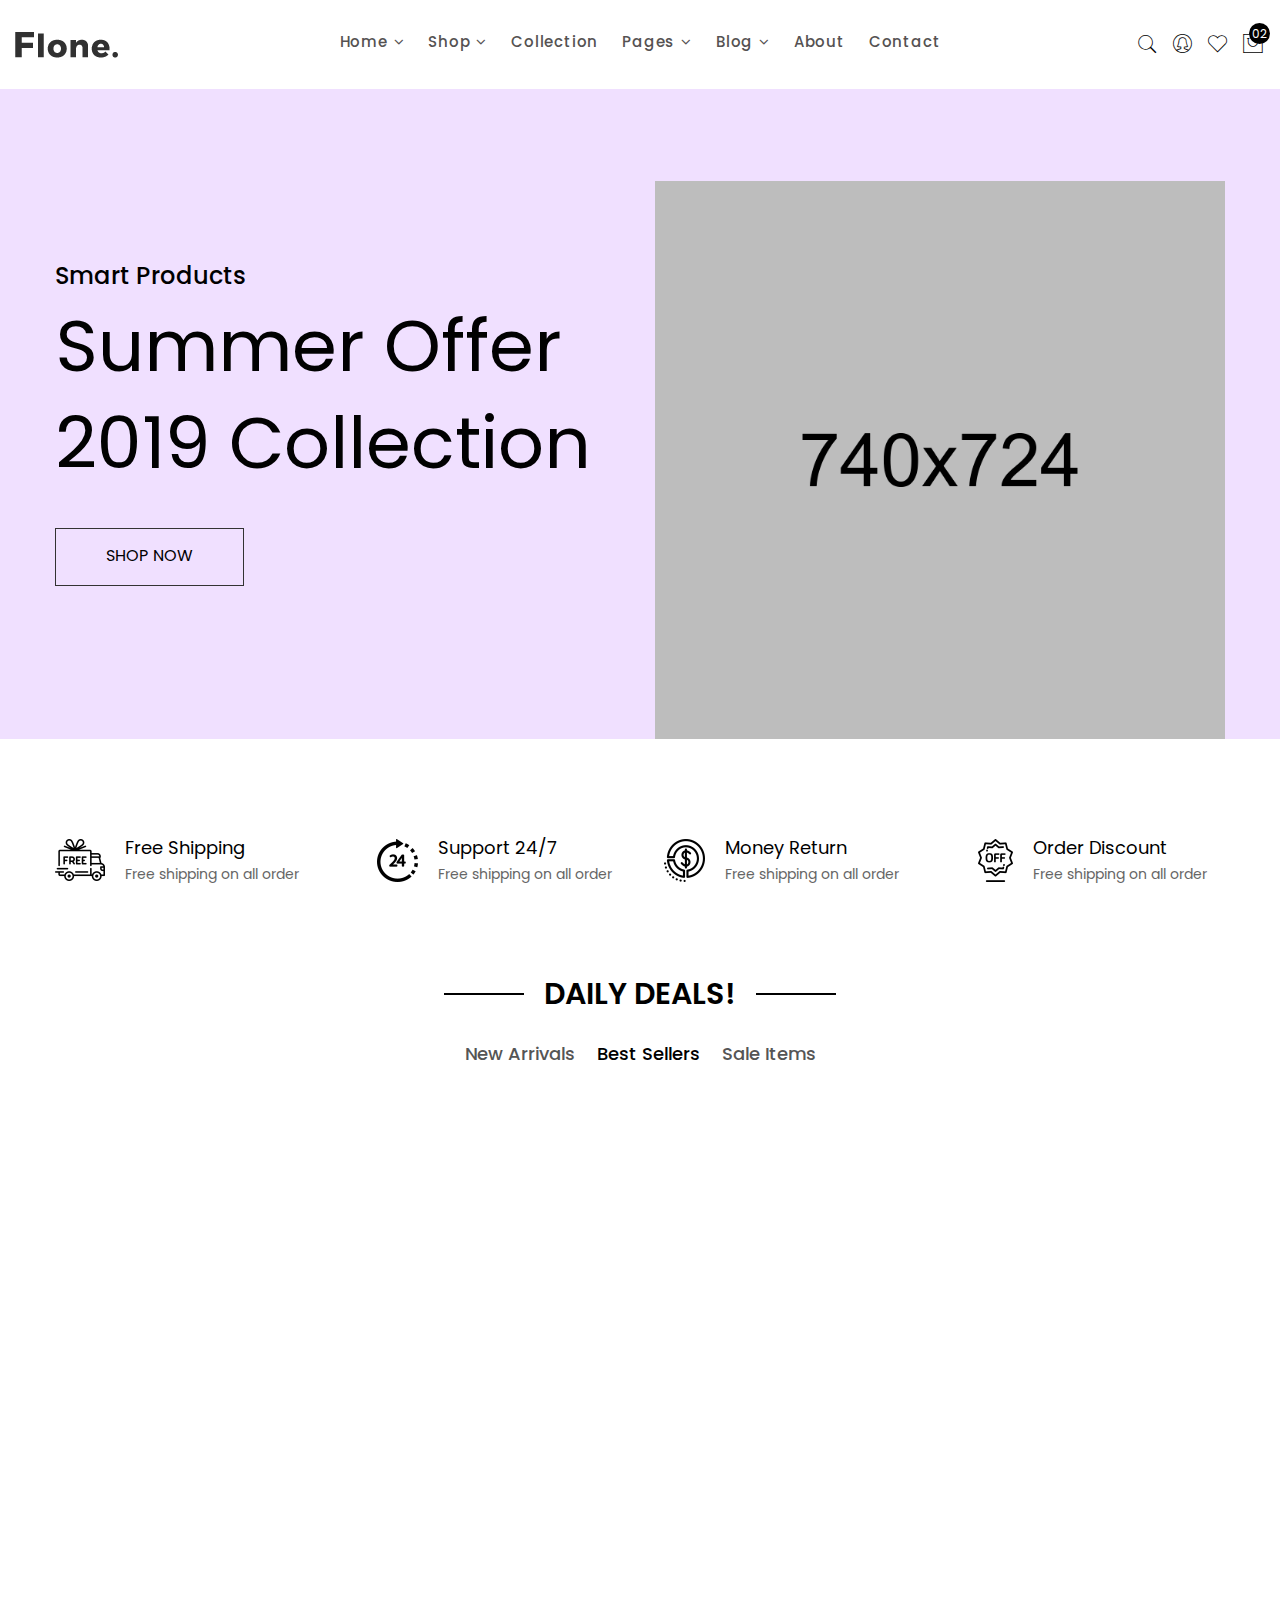
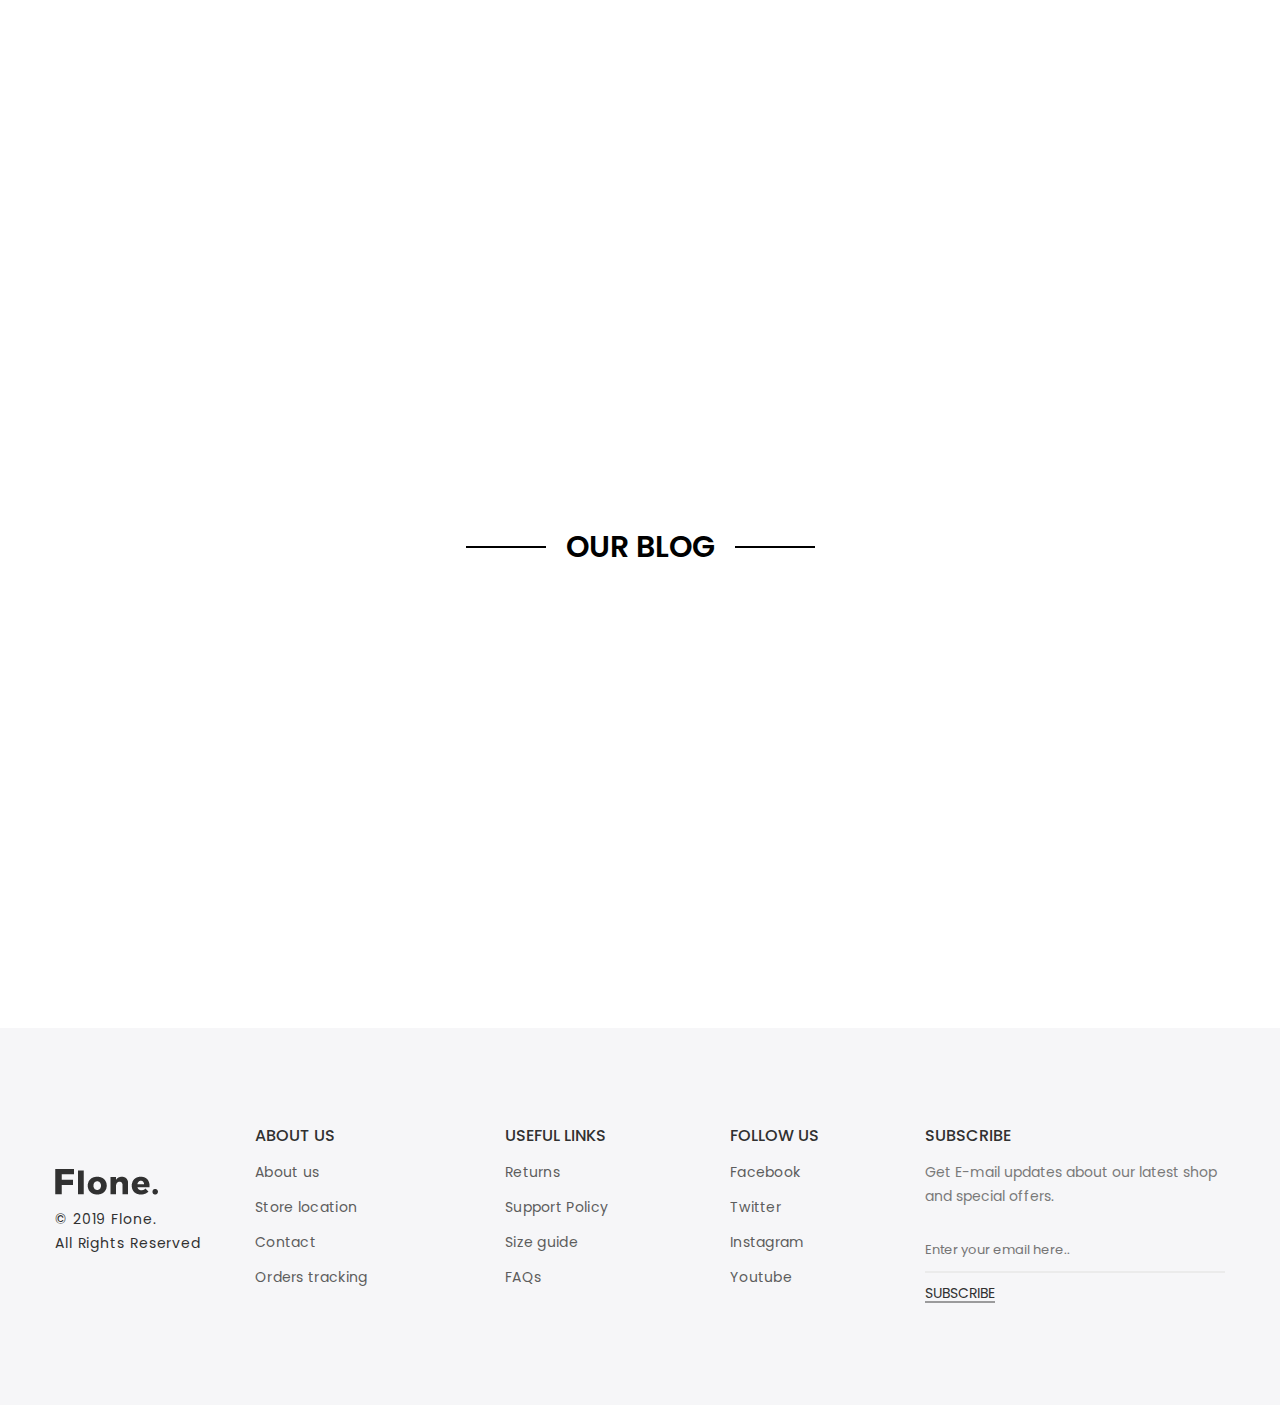
==== Masbaratillas/site/index.html @ 51fe710b "aaaa" ====
<!doctype html>
<html class="no-js" lang="zxx">

<head>
    <meta charset="utf-8">
    <meta http-equiv="x-ua-compatible" content="ie=edge">
    <title>Flone - Minimalist eCommerce Bootstrap 4 Template - SHARED ON THEMELOCK.COM</title>
    <meta name="description" content="">
    <meta name="viewport" content="width=device-width, initial-scale=1">
    <!-- Favicon -->
    <link rel="shortcut icon" type="image/x-icon" href="assets/img/favicon.png">
    
    <!-- CSS
	============================================ -->
   
    <!-- Bootstrap CSS -->
    <link rel="stylesheet" href="assets/css/bootstrap.min.css">
    <!-- Icon Font CSS -->
    <link rel="stylesheet" href="assets/css/icons.min.css">
    <!-- Plugins CSS -->
    <link rel="stylesheet" href="assets/css/plugins.css">
    <!-- Main Style CSS -->
    <link rel="stylesheet" href="assets/css/style.css">
    <!-- Modernizer JS -->
    <script src="assets/js/vendor/modernizr-2.8.3.min.js"></script>
</head>

<body>
<header class="header-area header-padding-1 sticky-bar header-res-padding clearfix">
    <div class="container-fluid">
        <div class="row">
            <div class="col-xl-2 col-lg-2 col-md-6 col-4">
                <div class="logo">
                    <a href="index.html">
                        <img alt="" src="assets/img/logo/logo.png">
                    </a>
                </div>
            </div>
            <div class="col-xl-8 col-lg-8 d-none d-lg-block">
                <div class="main-menu">
                    <nav>
                        <ul>
                            <li><a href="index.html">Home <i class="fa fa-angle-down"></i></a>
                                <ul class="submenu">
                                    <li><a href="index.html">home version 1</a></li>
                                    <li><a href="index-2.html">home version 2</a></li>
                                    <li><a href="index-3.html">home version 3</a></li>
                                    <li><a href="index-4.html">home version 4</a></li>
                                    <li><a href="index-5.html">home version 5</a></li>
                                    <li><a href="index-6.html">home version 6</a></li>
                                    <li><a href="index-7.html">home version 7</a></li>
                                    <li><a href="index-8.html">home version 8</a></li>
                                    <li><a href="index-9.html">home version 9</a></li>
                                    <li><a href="index-10.html">home version 10</a></li>
                                </ul>
                            </li>
                            <li><a href="shop.html"> Shop <i class="fa fa-angle-down"></i> </a>
                                <ul class="mega-menu">
                                    <li>
                                        <ul>
                                            <li class="mega-menu-title"><a href="#">shop layout</a></li>
                                            <li><a href="shop.html">standard style</a></li>
                                            <li><a href="shop-filter.html">Grid filter style</a></li>
                                            <li><a href="shop-grid-2-col.html">Grid 2 column</a></li>
                                            <li><a href="shop-no-sidebar.html">Grid No sidebar</a></li>
                                            <li><a href="shop-grid-fw.html">Grid full wide </a></li>
                                            <li><a href="shop-right-sidebar.html">Grid right sidebar</a></li>
                                            <li><a href="shop-list.html">list 1 column box </a></li>
                                            <li><a href="shop-list-fw.html">list 1 column full wide </a></li>
                                            <li><a href="shop-list-fw-2col.html">list 2 column  full wide</a></li>
                                        </ul>
                                    </li>
                                    <li>
                                        <ul>
                                            <li class="mega-menu-title"><a href="#">product details</a></li>
                                            <li><a href="product-details.html">tab style 1</a></li>
                                            <li><a href="product-details-2.html">tab style 2</a></li>
                                            <li><a href="product-details-3.html">tab style 3</a></li>
                                            <li><a href="product-details-4.html">sticky style</a></li>
                                            <li><a href="product-details-5.html">gallery style </a></li>
                                            <li><a href="product-details-slider-box.html">Slider style</a></li>
                                            <li><a href="product-details-affiliate.html">affiliate style</a></li>
                                            <li><a href="product-details-6.html">fixed image style </a></li>
                                        </ul>
                                    </li>
                                    <li>
                                        <ul>
                                            <li class="mega-menu-img"><a href="shop.html"><img src="assets/img/banner/banner-12.png" alt=""></a></li>
                                        </ul>
                                    </li>
                                </ul>
                            </li>
                            <li><a href="shop.html">Collection</a></li>
                            <li><a href="#"> Pages <i class="fa fa-angle-down"></i></a>
                                <ul class="submenu">
                                    <li><a href="about.html">about us</a></li>
                                    <li><a href="cart-page.html">cart page</a></li>
                                    <li><a href="checkout.html">checkout </a></li>
                                    <li><a href="wishlist.html">wishlist </a></li>
                                    <li><a href="my-account.html">my account</a></li>
                                    <li><a href="login-register.html">login / register </a></li>
                                    <li><a href="contact.html">contact us </a></li>
                                </ul>
                            </li>
                            <li><a href="#">Blog <i class="fa fa-angle-down"></i></a>
                                <ul class="submenu">
                                    <li><a href="blog.html">blog standard</a></li>
                                    <li><a href="blog-no-sidebar.html">blog no sidebar</a></li>
                                    <li><a href="blog-right-sidebar.html">blog right sidebar</a></li>
                                    <li><a href="blog-details.html">blog details 1</a></li>
                                    <li><a href="blog-details-2.html">blog details 2</a></li>
                                    <li><a href="blog-details-3.html">blog details 3</a></li>
                                </ul>
                            </li>
                            <li><a href="about.html"> About </a></li>
                            <li><a href="contact.html"> Contact</a></li>
                        </ul>
                    </nav>
                </div>
            </div>
            <div class="col-xl-2 col-lg-2 col-md-6 col-8">
                   <div class="header-right-wrap">
                    <div class="same-style header-search">
                        <a class="search-active" href="#"><i class="pe-7s-search"></i></a>
                        <div class="search-content">
                            <form action="#">
                                <input type="text" placeholder="Search" />
                                <button class="button-search"><i class="pe-7s-search"></i></button>
                            </form>
                        </div> 
                    </div>
                    <div class="same-style account-satting">
                        <a class="account-satting-active" href="#"><i class="pe-7s-user-female"></i></a>
                        <div class="account-dropdown">
                            <ul>
                                <li><a href="login-register.html">Login</a></li>
                                <li><a href="login-register.html">Register</a></li>
                                <li><a href="wishlist.html">Wishlist  </a></li>
                                <li><a href="my-account.html">my account</a></li>
                            </ul>
                        </div>
                    </div>
                    <div class="same-style header-wishlist">
                        <a href="wishlist.html"><i class="pe-7s-like"></i></a>
                    </div>
                    <div class="same-style cart-wrap">
                        <button class="icon-cart">
                            <i class="pe-7s-shopbag"></i>
                            <span class="count-style">02</span>
                        </button>
                        <div class="shopping-cart-content">
                            <ul>
                                <li class="single-shopping-cart">
                                    <div class="shopping-cart-img">
                                        <a href="#"><img alt="" src="assets/img/cart/cart-1.png"></a>
                                    </div>
                                    <div class="shopping-cart-title">
                                        <h4><a href="#">T- Shart & Jeans </a></h4>
                                        <h6>Qty: 02</h6>
                                        <span>$260.00</span>
                                    </div>
                                    <div class="shopping-cart-delete">
                                        <a href="#"><i class="fa fa-times-circle"></i></a>
                                    </div>
                                </li>
                                <li class="single-shopping-cart">
                                    <div class="shopping-cart-img">
                                        <a href="#"><img alt="" src="assets/img/cart/cart-2.png"></a>
                                    </div>
                                    <div class="shopping-cart-title">
                                        <h4><a href="#">T- Shart & Jeans </a></h4>
                                        <h6>Qty: 02</h6>
                                        <span>$260.00</span>
                                    </div>
                                    <div class="shopping-cart-delete">
                                        <a href="#"><i class="fa fa-times-circle"></i></a>
                                    </div>
                                </li>
                            </ul>
                            <div class="shopping-cart-total">
                                <h4>Shipping : <span>$20.00</span></h4>
                                <h4>Total : <span class="shop-total">$260.00</span></h4>
                            </div>
                            <div class="shopping-cart-btn btn-hover text-center">
                                <a class="default-btn" href="cart-page.html">view cart</a>
                                <a class="default-btn" href="checkout.html">checkout</a>
                            </div>
                        </div>
                    </div>
                </div>
            </div>
        </div>
        <div class="mobile-menu-area">
            <div class="mobile-menu">
                <nav id="mobile-menu-active">
                    <ul class="menu-overflow">
                        <li><a href="index.html">HOME</a>
                            <ul>
                                <li><a href="index.html">home version 1</a></li>
                                <li><a href="index-2.html">home version 2</a></li>
                                <li><a href="index-3.html">home version 3</a></li>
                                <li><a href="index-4.html">home version 4</a></li>
                                <li><a href="index-5.html">home version 5</a></li>
                                <li><a href="index-6.html">home version 6</a></li>
                                <li><a href="index-7.html">home version 7</a></li>
                                <li><a href="index-8.html">home version 8</a></li>
                                <li><a href="index-9.html">home version 9</a></li>
                                <li><a href="index-10.html">home version 10</a></li>
                            </ul>
                        </li>
                        <li><a href="shop.html">Shop</a>
                            <ul>
                                <li><a href="#">shop layout</a>
                                    <ul>
                                        <li><a href="shop.html">standard style</a></li>
                                        <li><a href="shop-filter.html">Grid filter style</a></li>
                                        <li><a href="shop-grid-2-col.html">Grid 2 column</a></li>
                                        <li><a href="shop-no-sidebar.html">Grid No sidebar</a></li>
                                        <li><a href="shop-grid-fw.html">Grid full wide </a></li>
                                        <li><a href="shop-right-sidebar.html">Grid right sidebar</a></li>
                                        <li><a href="shop-list.html">list 1 column box </a></li>
                                        <li><a href="shop-list-fw.html">list 1 column full wide </a></li>
                                        <li><a href="shop-list-fw-2col.html">list 2 column  full wide</a></li>
                                    </ul>
                                </li>
                                <li><a href="#">product details</a>
                                    <ul>
                                        <li><a href="product-details.html">tab style 1</a></li>
                                        <li><a href="product-details-2.html">tab style 2</a></li>
                                        <li><a href="product-details-3.html">tab style 3</a></li>
                                        <li><a href="product-details-4.html">sticky style</a></li>
                                        <li><a href="product-details-5.html">gallery style </a></li>
                                        <li><a href="product-details-slider-box.html">Slider style</a></li>
                                        <li><a href="product-details-affiliate.html">affiliate style</a></li>
                                        <li><a href="product-details-6.html">fixed image style </a></li>
                                    </ul>
                                </li>
                            </ul>
                        </li>
                        <li><a href="shop.html">Collection</a></li>
                        <li><a href="#">Pages</a>
                            <ul>
                                <li><a href="about.html">about us</a></li>
                                <li><a href="cart-page.html">cart page</a></li>
                                <li><a href="checkout.html">checkout </a></li>
                                <li><a href="wishlist.html">wishlist </a></li>
                                <li><a href="my-account.html">my account</a></li>
                                <li><a href="login-register.html">login / register </a></li>
                                <li><a href="contact.html">contact us </a></li>
                            </ul>
                        </li>
                        <li><a href="blog.html">Blog</a>
                            <ul>
                                <li><a href="blog.html">blog standard</a></li>
                                <li><a href="blog-no-sidebar.html">blog no sidebar</a></li>
                                <li><a href="blog-right-sidebar.html">blog right sidebar</a></li>
                                <li><a href="blog-details.html">blog details 1</a></li>
                                <li><a href="blog-details-2.html">blog details 2</a></li>
                                <li><a href="blog-details-3.html">blog details 3</a></li>
                            </ul>
                        </li>
                        <li><a href="about.html">About us</a></li>
                        <li><a href="contact.html">Contact</a></li>
                    </ul>
                </nav>
            </div>
        </div>
    </div>
</header>
<div class="slider-area">
    <div class="slider-active owl-carousel nav-style-1">
        <div class="single-slider slider-height-1 bg-purple">
            <div class="container">
                <div class="row">
                    <div class="col-xl-6 col-lg-6 col-md-6 col-12 col-sm-6">
                        <div class="slider-content slider-animated-1">
                            <h3 class="animated">Smart Products</h3>
                            <h1 class="animated">Summer Offer <br>2019 Collection</h1>
                            <div class="slider-btn btn-hover">
                                <a class="animated" href="shop.html">SHOP NOW</a>
                            </div>
                        </div>
                    </div>
                    <div class="col-xl-6 col-lg-6 col-md-6 col-12 col-sm-6">
                        <div class="slider-single-img slider-animated-1">
                            <img class="animated" src="assets/img/slider/single-slide-1.png" alt="">
                        </div>
                    </div>
                </div>
            </div>
        </div>
        <div class="single-slider slider-height-1 bg-purple">
            <div class="container">
                <div class="row">
                    <div class="col-xl-6 col-lg-6 col-md-6 col-12 col-sm-6">
                        <div class="slider-content slider-animated-1">
                            <h3 class="animated">Smart Products</h3>
                            <h1 class="animated">Summer Offer <br>2019 Collection</h1>
                            <div class="slider-btn btn-hover">
                                <a class="animated" href="shop.html">SHOP NOW</a>
                            </div>
                        </div>
                    </div>
                    <div class="col-xl-6 col-lg-6 col-md-6 col-12 col-sm-6">
                        <div class="slider-single-img slider-animated-1">
                            <img class="animated" src="assets/img/slider/single-slide-1.png" alt="">
                        </div>
                    </div>
                </div>
            </div>
        </div>
    </div>
</div>
<div class="suppoer-area pt-100 pb-60">
    <div class="container">
        <div class="row">
            <div class="col-lg-3 col-md-6 col-sm-6">
                <div class="support-wrap mb-30 support-1">
                    <div class="support-icon">
                        <img class="animated" src="assets/img/icon-img/support-1.png" alt="">
                    </div>
                    <div class="support-content">
                        <h5>Free Shipping</h5>
                        <p>Free shipping on all order</p>
                    </div>
                </div>
            </div>
            <div class="col-lg-3 col-md-6 col-sm-6">
                <div class="support-wrap mb-30 support-2">
                    <div class="support-icon">
                        <img class="animated" src="assets/img/icon-img/support-2.png" alt="">
                    </div>
                    <div class="support-content">
                        <h5>Support 24/7</h5>
                        <p>Free shipping on all order</p>
                    </div>
                </div>
            </div>
            <div class="col-lg-3 col-md-6 col-sm-6">
                <div class="support-wrap mb-30 support-3">
                    <div class="support-icon">
                        <img class="animated" src="assets/img/icon-img/support-3.png" alt="">
                    </div>
                    <div class="support-content">
                        <h5>Money Return</h5>
                        <p>Free shipping on all order</p>
                    </div>
                </div>
            </div>
            <div class="col-lg-3 col-md-6 col-sm-6">
                <div class="support-wrap mb-30 support-4">
                    <div class="support-icon">
                        <img class="animated" src="assets/img/icon-img/support-4.png" alt="">
                    </div>
                    <div class="support-content">
                        <h5>Order Discount</h5>
                        <p>Free shipping on all order</p>
                    </div>
                </div>
            </div>
        </div>
    </div>
</div>
<div class="product-area pb-60">
    <div class="container">
        <div class="section-title text-center">
            <h2>DAILY DEALS!</h2>
        </div>
        <div class="product-tab-list nav pt-30 pb-55 text-center">
            <a href="#product-1" data-toggle="tab" >
                <h4>New Arrivals  </h4>
            </a>
            <a class="active" href="#product-2" data-toggle="tab">
                <h4>Best Sellers </h4>
            </a>
            <a href="#product-3" data-toggle="tab">
                <h4>Sale Items</h4>
            </a>
        </div>
        <div class="tab-content jump">
            <div class="tab-pane" id="product-1">
                <div class="row">
                    <div class="col-xl-3 col-md-6 col-lg-4 col-sm-6">
                        <div class="product-wrap mb-25 scroll-zoom">
                            <div class="product-img">
                                <a href="product-details.html">
                                    <img class="default-img" src="assets/img/product/pro-8.jpg" alt="">
                                    <img class="hover-img" src="assets/img/product/pro-6.jpg" alt="">
                                </a>
                                <span class="pink">-10%</span>
                                <div class="product-action">
                                    <div class="pro-same-action pro-wishlist">
                                        <a title="Wishlist" href="wishlist.html"><i class="pe-7s-like"></i></a>
                                    </div>
                                    <div class="pro-same-action pro-cart">
                                        <a title="Add To Cart" href="#"><i class="pe-7s-cart"></i> Add to cart</a>
                                    </div>
                                    <div class="pro-same-action pro-quickview">
                                        <a title="Quick View" href="#" data-toggle="modal" data-target="#exampleModal"><i class="pe-7s-look"></i></a>
                                    </div>
                                </div>
                            </div>
                            <div class="product-content text-center">
                                <h3><a href="product-details.html">T- Shirt And Jeans</a></h3>
                                <div class="product-rating">
                                    <i class="fa fa-star-o yellow"></i>
                                    <i class="fa fa-star-o yellow"></i>
                                    <i class="fa fa-star-o yellow"></i>
                                    <i class="fa fa-star-o"></i>
                                    <i class="fa fa-star-o"></i>
                                </div>
                                <div class="product-price">
                                    <span>$ 60.00</span>
                                    <span class="old">$ 60.00</span>
                                </div>
                            </div>
                        </div>
                    </div>
                    <div class="col-xl-3 col-md-6 col-lg-4 col-sm-6">
                        <div class="product-wrap mb-25 scroll-zoom">
                            <div class="product-img">
                                <a href="product-details.html">
                                    <img class="default-img" src="assets/img/product/pro-7.jpg" alt="">
                                    <img class="hover-img" src="assets/img/product/pro-4-1.jpg" alt="">
                                </a>
                                <span class="purple">New</span>
                                <div class="product-action">
                                    <div class="pro-same-action pro-wishlist">
                                        <a title="Wishlist" href="wishlist.html"><i class="pe-7s-like"></i></a>
                                    </div>
                                    <div class="pro-same-action pro-cart">
                                        <a title="Add To Cart" href="#"><i class="pe-7s-cart"></i> Add to cart</a>
                                    </div>
                                    <div class="pro-same-action pro-quickview">
                                        <a title="Quick View" href="#" data-toggle="modal" data-target="#exampleModal"><i class="pe-7s-look"></i></a>
                                    </div>
                                </div>
                            </div>
                            <div class="product-content text-center">
                                <h3><a href="product-details.html">T- Shirt And Jeans</a></h3>
                                <div class="product-rating">
                                    <i class="fa fa-star-o yellow"></i>
                                    <i class="fa fa-star-o yellow"></i>
                                    <i class="fa fa-star-o yellow"></i>
                                    <i class="fa fa-star-o"></i>
                                    <i class="fa fa-star-o"></i>
                                </div>
                                <div class="product-price">
                                    <span>$ 60.00</span>
                                </div>
                            </div>
                        </div>
                    </div>
                    <div class="col-xl-3 col-md-6 col-lg-4 col-sm-6">
                        <div class="product-wrap mb-25 scroll-zoom">
                            <div class="product-img">
                                <a href="product-details.html">
                                    <img class="default-img" src="assets/img/product/pro-6.jpg" alt="">
                                    <img class="hover-img" src="assets/img/product/pro-6-1.jpg" alt="">
                                </a>
                                <span class="pink">-10%</span>
                                <div class="product-action">
                                    <div class="pro-same-action pro-wishlist">
                                        <a title="Wishlist" href="wishlist.html"><i class="pe-7s-like"></i></a>
                                    </div>
                                    <div class="pro-same-action pro-cart">
                                        <a title="Add To Cart" href="#"><i class="pe-7s-cart"></i> Add to cart</a>
                                    </div>
                                    <div class="pro-same-action pro-quickview">
                                        <a title="Quick View" href="#" data-toggle="modal" data-target="#exampleModal"><i class="pe-7s-look"></i></a>
                                    </div>
                                </div>
                            </div>
                            <div class="product-content text-center">
                                <h3><a href="product-details.html">T- Shirt And Jeans</a></h3>
                                <div class="product-rating">
                                    <i class="fa fa-star-o yellow"></i>
                                    <i class="fa fa-star-o yellow"></i>
                                    <i class="fa fa-star-o yellow"></i>
                                    <i class="fa fa-star-o"></i>
                                    <i class="fa fa-star-o"></i>
                                </div>
                                <div class="product-price">
                                    <span>$ 60.00</span>
                                    <span class="old">$ 60.00</span>
                                </div>
                            </div>
                        </div>
                    </div>
                    <div class="col-xl-3 col-md-6 col-lg-4 col-sm-6">
                        <div class="product-wrap mb-25 scroll-zoom">
                            <div class="product-img">
                                <a href="product-details.html">
                                    <img class="default-img" src="assets/img/product/pro-5.jpg" alt="">
                                    <img class="hover-img" src="assets/img/product/pro-5-1.jpg" alt="">
                                </a>
                                <span class="purple">New</span>
                                <div class="product-action">
                                    <div class="pro-same-action pro-wishlist">
                                        <a title="Wishlist" href="wishlist.html"><i class="pe-7s-like"></i></a>
                                    </div>
                                    <div class="pro-same-action pro-cart">
                                        <a title="Add To Cart" href="#"><i class="pe-7s-cart"></i> Add to cart</a>
                                    </div>
                                    <div class="pro-same-action pro-quickview">
                                        <a title="Quick View" href="#" data-toggle="modal" data-target="#exampleModal"><i class="pe-7s-look"></i></a>
                                    </div>
                                </div>
                            </div>
                            <div class="product-content text-center">
                                <h3><a href="product-details.html">T- Shirt And Jeans</a></h3>
                                <div class="product-rating">
                                    <i class="fa fa-star-o yellow"></i>
                                    <i class="fa fa-star-o yellow"></i>
                                    <i class="fa fa-star-o yellow"></i>
                                    <i class="fa fa-star-o"></i>
                                    <i class="fa fa-star-o"></i>
                                </div>
                                <div class="product-price">
                                    <span>$ 60.00</span>
                                </div>
                            </div>
                        </div>
                    </div>
                    <div class="col-xl-3 col-md-6 col-lg-4 col-sm-6">
                        <div class="product-wrap mb-25 scroll-zoom">
                            <div class="product-img">
                                <a href="product-details.html">
                                    <img class="default-img" src="assets/img/product/pro-4.jpg" alt="">
                                    <img class="hover-img" src="assets/img/product/pro-4-1.jpg" alt="">
                                </a>
                                <span class="pink">-10%</span>
                                <div class="product-action">
                                    <div class="pro-same-action pro-wishlist">
                                        <a title="Wishlist" href="wishlist.html"><i class="pe-7s-like"></i></a>
                                    </div>
                                    <div class="pro-same-action pro-cart">
                                        <a title="Add To Cart" href="#"><i class="pe-7s-cart"></i> Add to cart</a>
                                    </div>
                                    <div class="pro-same-action pro-quickview">
                                        <a title="Quick View" href="#" data-toggle="modal" data-target="#exampleModal"><i class="pe-7s-look"></i></a>
                                    </div>
                                </div>
                            </div>
                            <div class="product-content text-center">
                                <h3><a href="product-details.html">T- Shirt And Jeans</a></h3>
                                <div class="product-rating">
                                    <i class="fa fa-star-o yellow"></i>
                                    <i class="fa fa-star-o yellow"></i>
                                    <i class="fa fa-star-o yellow"></i>
                                    <i class="fa fa-star-o"></i>
                                    <i class="fa fa-star-o"></i>
                                </div>
                                <div class="product-price">
                                    <span>$ 60.00</span>
                                    <span class="old">$ 60.00</span>
                                </div>
                            </div>
                        </div>
                    </div>
                    <div class="col-xl-3 col-md-6 col-lg-4 col-sm-6">
                        <div class="product-wrap mb-25 scroll-zoom">
                            <div class="product-img">
                                <a href="product-details.html">
                                    <img class="default-img" src="assets/img/product/pro-3.jpg" alt="">
                                    <img class="hover-img" src="assets/img/product/pro-3-1.jpg" alt="">
                                </a>
                                <span class="purple">New</span>
                                <div class="product-action">
                                    <div class="pro-same-action pro-wishlist">
                                        <a title="Wishlist" href="wishlist.html"><i class="pe-7s-like"></i></a>
                                    </div>
                                    <div class="pro-same-action pro-cart">
                                        <a title="Add To Cart" href="#"><i class="pe-7s-cart"></i> Add to cart</a>
                                    </div>
                                    <div class="pro-same-action pro-quickview">
                                        <a title="Quick View" href="#" data-toggle="modal" data-target="#exampleModal"><i class="pe-7s-look"></i></a>
                                    </div>
                                </div>
                            </div>
                            <div class="product-content text-center">
                                <h3><a href="product-details.html">T- Shirt And Jeans</a></h3>
                                <div class="product-rating">
                                    <i class="fa fa-star-o yellow"></i>
                                    <i class="fa fa-star-o yellow"></i>
                                    <i class="fa fa-star-o yellow"></i>
                                    <i class="fa fa-star-o"></i>
                                    <i class="fa fa-star-o"></i>
                                </div>
                                <div class="product-price">
                                    <span>$ 60.00</span>
                                </div>
                            </div>
                        </div>
                    </div>
                    <div class="col-xl-3 col-md-6 col-lg-4 col-sm-6">
                        <div class="product-wrap mb-25 scroll-zoom">
                            <div class="product-img">
                                <a href="product-details.html">
                                    <img class="default-img" src="assets/img/product/pro-2.jpg" alt="">
                                    <img class="hover-img" src="assets/img/product/pro-2-1.jpg" alt="">
                                </a>
                                <span class="pink">-10%</span>
                                <div class="product-action">
                                    <div class="pro-same-action pro-wishlist">
                                        <a title="Wishlist" href="wishlist.html"><i class="pe-7s-like"></i></a>
                                    </div>
                                    <div class="pro-same-action pro-cart">
                                        <a title="Add To Cart" href="#"><i class="pe-7s-cart"></i> Add to cart</a>
                                    </div>
                                    <div class="pro-same-action pro-quickview">
                                        <a title="Quick View" href="#" data-toggle="modal" data-target="#exampleModal"><i class="pe-7s-look"></i></a>
                                    </div>
                                </div>
                            </div>
                            <div class="product-content text-center">
                                <h3><a href="product-details.html">T- Shirt And Jeans</a></h3>
                                <div class="product-rating">
                                    <i class="fa fa-star-o yellow"></i>
                                    <i class="fa fa-star-o yellow"></i>
                                    <i class="fa fa-star-o yellow"></i>
                                    <i class="fa fa-star-o"></i>
                                    <i class="fa fa-star-o"></i>
                                </div>
                                <div class="product-price">
                                    <span>$ 60.00</span>
                                    <span class="old">$ 60.00</span>
                                </div>
                            </div>
                        </div>
                    </div>
                    <div class="col-xl-3 col-md-6 col-lg-4 col-sm-6">
                        <div class="product-wrap mb-25 scroll-zoom">
                            <div class="product-img">
                                <a href="product-details.html">
                                    <img class="default-img" src="assets/img/product/pro-1.jpg" alt="">
                                    <img class="hover-img" src="assets/img/product/pro-1-1.jpg" alt="">
                                </a>
                                <span class="purple">New</span>
                                <div class="product-action">
                                    <div class="pro-same-action pro-wishlist">
                                        <a title="Wishlist" href="wishlist.html"><i class="pe-7s-like"></i></a>
                                    </div>
                                    <div class="pro-same-action pro-cart">
                                        <a title="Add To Cart" href="#"><i class="pe-7s-cart"></i> Add to cart</a>
                                    </div>
                                    <div class="pro-same-action pro-quickview">
                                        <a title="Quick View" href="#" data-toggle="modal" data-target="#exampleModal"><i class="pe-7s-look"></i></a>
                                    </div>
                                </div>
                            </div>
                            <div class="product-content text-center">
                                <h3><a href="product-details.html">T- Shirt And Jeans</a></h3>
                                <div class="product-rating">
                                    <i class="fa fa-star-o yellow"></i>
                                    <i class="fa fa-star-o yellow"></i>
                                    <i class="fa fa-star-o yellow"></i>
                                    <i class="fa fa-star-o"></i>
                                    <i class="fa fa-star-o"></i>
                                </div>
                                <div class="product-price">
                                    <span>$ 60.00</span>
                                </div>
                            </div>
                        </div>
                    </div>
                </div>
            </div>
            <div class="tab-pane active" id="product-2">
                <div class="row">
                    <div class="col-xl-3 col-md-6 col-lg-4 col-sm-6">
                        <div class="product-wrap mb-25 scroll-zoom">
                            <div class="product-img">
                                <a href="product-details.html">
                                    <img class="default-img" src="assets/img/product/pro-1.jpg" alt="">
                                    <img class="hover-img" src="assets/img/product/pro-1-1.jpg" alt="">
                                </a>
                                <span class="pink">-10%</span>
                                <div class="product-action">
                                    <div class="pro-same-action pro-wishlist">
                                        <a title="Wishlist" href="wishlist.html"><i class="pe-7s-like"></i></a>
                                    </div>
                                    <div class="pro-same-action pro-cart">
                                        <a title="Add To Cart" href="#"><i class="pe-7s-cart"></i> Add to cart</a>
                                    </div>
                                    <div class="pro-same-action pro-quickview">
                                        <a title="Quick View" href="#" data-toggle="modal" data-target="#exampleModal"><i class="pe-7s-look"></i></a>
                                    </div>
                                </div>
                            </div>
                            <div class="product-content text-center">
                                <h3><a href="product-details.html">T- Shirt And Jeans</a></h3>
                                <div class="product-rating">
                                    <i class="fa fa-star-o yellow"></i>
                                    <i class="fa fa-star-o yellow"></i>
                                    <i class="fa fa-star-o yellow"></i>
                                    <i class="fa fa-star-o"></i>
                                    <i class="fa fa-star-o"></i>
                                </div>
                                <div class="product-price">
                                    <span>$ 60.00</span>
                                    <span class="old">$ 60.00</span>
                                </div>
                            </div>
                        </div>
                    </div>
                    <div class="col-xl-3 col-md-6 col-lg-4 col-sm-6">
                        <div class="product-wrap mb-25 scroll-zoom">
                            <div class="product-img">
                                <a href="single-product.html">
                                    <img class="default-img" src="assets/img/product/pro-2.jpg" alt="">
                                    <img class="hover-img" src="assets/img/product/pro-2-1.jpg" alt="">
                                </a>
                                <span class="purple">New</span>
                                <div class="product-action">
                                    <div class="pro-same-action pro-wishlist">
                                        <a title="Wishlist" href="wishlist.html"><i class="pe-7s-like"></i></a>
                                    </div>
                                    <div class="pro-same-action pro-cart">
                                        <a title="Add To Cart" href="#"><i class="pe-7s-cart"></i> Add to cart</a>
                                    </div>
                                    <div class="pro-same-action pro-quickview">
                                        <a title="Quick View" href="#" data-toggle="modal" data-target="#exampleModal"><i class="pe-7s-look"></i></a>
                                    </div>
                                </div>
                            </div>
                            <div class="product-content text-center">
                                <h3><a href="product-details.html">T- Shirt And Jeans</a></h3>
                                <div class="product-rating">
                                    <i class="fa fa-star-o yellow"></i>
                                    <i class="fa fa-star-o yellow"></i>
                                    <i class="fa fa-star-o yellow"></i>
                                    <i class="fa fa-star-o"></i>
                                    <i class="fa fa-star-o"></i>
                                </div>
                                <div class="product-price">
                                    <span>$ 60.00</span>
                                </div>
                            </div>
                        </div>
                    </div>
                    <div class="col-xl-3 col-md-6 col-lg-4 col-sm-6">
                        <div class="product-wrap mb-25 scroll-zoom">
                            <div class="product-img">
                                <a href="product-details.html">
                                    <img class="default-img" src="assets/img/product/pro-3.jpg" alt="">
                                    <img class="hover-img" src="assets/img/product/pro-3-1.jpg" alt="">
                                </a>
                                <span class="pink">-10%</span>
                                <div class="product-action">
                                    <div class="pro-same-action pro-wishlist">
                                        <a title="Wishlist" href="wishlist.html"><i class="pe-7s-like"></i></a>
                                    </div>
                                    <div class="pro-same-action pro-cart">
                                        <a title="Add To Cart" href="#"><i class="pe-7s-cart"></i> Add to cart</a>
                                    </div>
                                    <div class="pro-same-action pro-quickview">
                                        <a title="Quick View" href="#" data-toggle="modal" data-target="#exampleModal"><i class="pe-7s-look"></i></a>
                                    </div>
                                </div>
                            </div>
                            <div class="product-content text-center">
                                <h3><a href="product-details.html">T- Shirt And Jeans</a></h3>
                                <div class="product-rating">
                                    <i class="fa fa-star-o yellow"></i>
                                    <i class="fa fa-star-o yellow"></i>
                                    <i class="fa fa-star-o yellow"></i>
                                    <i class="fa fa-star-o"></i>
                                    <i class="fa fa-star-o"></i>
                                </div>
                                <div class="product-price">
                                    <span>$ 60.00</span>
                                    <span class="old">$ 60.00</span>
                                </div>
                            </div>
                        </div>
                    </div>
                    <div class="col-xl-3 col-md-6 col-lg-4 col-sm-6">
                        <div class="product-wrap mb-25 scroll-zoom">
                            <div class="product-img">
                                <a href="product-details.html">
                                    <img class="default-img" src="assets/img/product/pro-4.jpg" alt="">
                                    <img class="hover-img" src="assets/img/product/pro-4-1.jpg" alt="">
                                </a>
                                <span class="purple">New</span>
                                <div class="product-action">
                                    <div class="pro-same-action pro-wishlist">
                                        <a title="Wishlist" href="wishlist.html"><i class="pe-7s-like"></i></a>
                                    </div>
                                    <div class="pro-same-action pro-cart">
                                        <a title="Add To Cart" href="#"><i class="pe-7s-cart"></i> Add to cart</a>
                                    </div>
                                    <div class="pro-same-action pro-quickview">
                                        <a title="Quick View" href="#" data-toggle="modal" data-target="#exampleModal"><i class="pe-7s-look"></i></a>
                                    </div>
                                </div>
                            </div>
                            <div class="product-content text-center">
                                <h3><a href="product-details.html">T- Shirt And Jeans</a></h3>
                                <div class="product-rating">
                                    <i class="fa fa-star-o yellow"></i>
                                    <i class="fa fa-star-o yellow"></i>
                                    <i class="fa fa-star-o yellow"></i>
                                    <i class="fa fa-star-o"></i>
                                    <i class="fa fa-star-o"></i>
                                </div>
                                <div class="product-price">
                                    <span>$ 60.00</span>
                                </div>
                            </div>
                        </div>
                    </div>
                    <div class="col-xl-3 col-md-6 col-lg-4 col-sm-6">
                        <div class="product-wrap mb-25 scroll-zoom">
                            <div class="product-img">
                                <a href="product-details.html">
                                    <img class="default-img" src="assets/img/product/pro-5.jpg" alt="">
                                    <img class="hover-img" src="assets/img/product/pro-5-1.jpg" alt="">
                                </a>
                                <span class="pink">-10%</span>
                                <div class="product-action">
                                    <div class="pro-same-action pro-wishlist">
                                        <a title="Wishlist" href="wishlist.html"><i class="pe-7s-like"></i></a>
                                    </div>
                                    <div class="pro-same-action pro-cart">
                                        <a title="Add To Cart" href="#"><i class="pe-7s-cart"></i> Add to cart</a>
                                    </div>
                                    <div class="pro-same-action pro-quickview">
                                        <a title="Quick View" href="#" data-toggle="modal" data-target="#exampleModal"><i class="pe-7s-look"></i></a>
                                    </div>
                                </div>
                            </div>
                            <div class="product-content text-center">
                                <h3><a href="product-details.html">T- Shirt And Jeans</a></h3>
                                <div class="product-rating">
                                    <i class="fa fa-star-o yellow"></i>
                                    <i class="fa fa-star-o yellow"></i>
                                    <i class="fa fa-star-o yellow"></i>
                                    <i class="fa fa-star-o"></i>
                                    <i class="fa fa-star-o"></i>
                                </div>
                                <div class="product-price">
                                    <span>$ 60.00</span>
                                    <span class="old">$ 60.00</span>
                                </div>
                            </div>
                        </div>
                    </div>
                    <div class="col-xl-3 col-md-6 col-lg-4 col-sm-6">
                        <div class="product-wrap mb-25 scroll-zoom">
                            <div class="product-img">
                                <a href="product-details.html">
                                    <img class="default-img" src="assets/img/product/pro-6.jpg" alt="">
                                    <img class="hover-img" src="assets/img/product/pro-6-1.jpg" alt="">
                                </a>
                                <span class="purple">New</span>
                                <div class="product-action">
                                    <div class="pro-same-action pro-wishlist">
                                        <a title="Wishlist" href="wishlist.html"><i class="pe-7s-like"></i></a>
                                    </div>
                                    <div class="pro-same-action pro-cart">
                                        <a title="Add To Cart" href="#"><i class="pe-7s-cart"></i> Add to cart</a>
                                    </div>
                                    <div class="pro-same-action pro-quickview">
                                        <a title="Quick View" href="#" data-toggle="modal" data-target="#exampleModal"><i class="pe-7s-look"></i></a>
                                    </div>
                                </div>
                            </div>
                            <div class="product-content text-center">
                                <h3><a href="product-details.html">T- Shirt And Jeans</a></h3>
                                <div class="product-rating">
                                    <i class="fa fa-star-o yellow"></i>
                                    <i class="fa fa-star-o yellow"></i>
                                    <i class="fa fa-star-o yellow"></i>
                                    <i class="fa fa-star-o"></i>
                                    <i class="fa fa-star-o"></i>
                                </div>
                                <div class="product-price">
                                    <span>$ 60.00</span>
                                </div>
                            </div>
                        </div>
                    </div>
                    <div class="col-xl-3 col-md-6 col-lg-4 col-sm-6">
                        <div class="product-wrap mb-25 scroll-zoom">
                            <div class="product-img">
                                <a href="product-details.html">
                                    <img class="default-img" src="assets/img/product/pro-7.jpg" alt="">
                                    <img class="hover-img" src="assets/img/product/pro-4-1.jpg" alt="">
                                </a>
                                <span class="pink">-10%</span>
                                <div class="product-action">
                                    <div class="pro-same-action pro-wishlist">
                                        <a title="Wishlist" href="wishlist.html"><i class="pe-7s-like"></i></a>
                                    </div>
                                    <div class="pro-same-action pro-cart">
                                        <a title="Add To Cart" href="#"><i class="pe-7s-cart"></i> Add to cart</a>
                                    </div>
                                    <div class="pro-same-action pro-quickview">
                                        <a title="Quick View" href="#" data-toggle="modal" data-target="#exampleModal"><i class="pe-7s-look"></i></a>
                                    </div>
                                </div>
                            </div>
                            <div class="product-content text-center">
                                <h3><a href="product-details.html">T- Shirt And Jeans</a></h3>
                                <div class="product-rating">
                                    <i class="fa fa-star-o yellow"></i>
                                    <i class="fa fa-star-o yellow"></i>
                                    <i class="fa fa-star-o yellow"></i>
                                    <i class="fa fa-star-o"></i>
                                    <i class="fa fa-star-o"></i>
                                </div>
                                <div class="product-price">
                                    <span>$ 60.00</span>
                                    <span class="old">$ 60.00</span>
                                </div>
                            </div>
                        </div>
                    </div>
                    <div class="col-xl-3 col-md-6 col-lg-4 col-sm-6">
                        <div class="product-wrap mb-25 scroll-zoom">
                            <div class="product-img">
                                <a href="#">
                                    <img class="default-img" src="assets/img/product/pro-8.jpg" alt="">
                                    <img class="hover-img" src="assets/img/product/pro-6.jpg" alt="">
                                </a>
                                <span class="purple">New</span>
                                <div class="product-action">
                                    <div class="pro-same-action pro-wishlist">
                                        <a title="Wishlist" href="wishlist.html"><i class="pe-7s-like"></i></a>
                                    </div>
                                    <div class="pro-same-action pro-cart">
                                        <a title="Add To Cart" href="#"><i class="pe-7s-cart"></i> Add to cart</a>
                                    </div>
                                    <div class="pro-same-action pro-quickview">
                                        <a title="Quick View" href="#" data-toggle="modal" data-target="#exampleModal"><i class="pe-7s-look"></i></a>
                                    </div>
                                </div>
                            </div>
                            <div class="product-content text-center">
                                <h3><a href="product-details.html">T- Shirt And Jeans</a></h3>
                                <div class="product-rating">
                                    <i class="fa fa-star-o yellow"></i>
                                    <i class="fa fa-star-o yellow"></i>
                                    <i class="fa fa-star-o yellow"></i>
                                    <i class="fa fa-star-o"></i>
                                    <i class="fa fa-star-o"></i>
                                </div>
                                <div class="product-price">
                                    <span>$ 60.00</span>
                                </div>
                            </div>
                        </div>
                    </div>
                </div>
            </div>
            <div class="tab-pane" id="product-3">
                <div class="row">
                    <div class="col-xl-3 col-md-6 col-lg-4 col-sm-6">
                        <div class="product-wrap mb-25 scroll-zoom">
                            <div class="product-img">
                                <a href="product-details.html">
                                    <img class="default-img" src="assets/img/product/pro-6.jpg" alt="">
                                    <img class="hover-img" src="assets/img/product/pro-6-1.jpg" alt="">
                                </a>
                                <span class="pink">-10%</span>
                                <div class="product-action">
                                    <div class="pro-same-action pro-wishlist">
                                        <a title="Wishlist" href="wishlist.html"><i class="pe-7s-like"></i></a>
                                    </div>
                                    <div class="pro-same-action pro-cart">
                                        <a title="Add To Cart" href="#"><i class="pe-7s-cart"></i> Add to cart</a>
                                    </div>
                                    <div class="pro-same-action pro-quickview">
                                        <a title="Quick View" href="#" data-toggle="modal" data-target="#exampleModal"><i class="pe-7s-look"></i></a>
                                    </div>
                                </div>
                            </div>
                            <div class="product-content text-center">
                                <h3><a href="product-details.html">T- Shirt And Jeans</a></h3>
                                <div class="product-rating">
                                    <i class="fa fa-star-o yellow"></i>
                                    <i class="fa fa-star-o yellow"></i>
                                    <i class="fa fa-star-o yellow"></i>
                                    <i class="fa fa-star-o"></i>
                                    <i class="fa fa-star-o"></i>
                                </div>
                                <div class="product-price">
                                    <span>$ 60.00</span>
                                    <span class="old">$ 60.00</span>
                                </div>
                            </div>
                        </div>
                    </div>
                    <div class="col-xl-3 col-md-6 col-lg-4 col-sm-6">
                        <div class="product-wrap mb-25 scroll-zoom">
                            <div class="product-img">
                                <a href="product-details.html">
                                    <img class="default-img" src="assets/img/product/pro-5.jpg" alt="">
                                    <img class="hover-img" src="assets/img/product/pro-5-1.jpg" alt="">
                                </a>
                                <span class="purple">New</span>
                                <div class="product-action">
                                    <div class="pro-same-action pro-wishlist">
                                        <a title="Wishlist" href="wishlist.html"><i class="pe-7s-like"></i></a>
                                    </div>
                                    <div class="pro-same-action pro-cart">
                                        <a title="Add To Cart" href="#"><i class="pe-7s-cart"></i> Add to cart</a>
                                    </div>
                                    <div class="pro-same-action pro-quickview">
                                        <a title="Quick View" href="#" data-toggle="modal" data-target="#exampleModal"><i class="pe-7s-look"></i></a>
                                    </div>
                                </div>
                            </div>
                            <div class="product-content text-center">
                                <h3><a href="product-details.html">T- Shirt And Jeans</a></h3>
                                <div class="product-rating">
                                    <i class="fa fa-star-o yellow"></i>
                                    <i class="fa fa-star-o yellow"></i>
                                    <i class="fa fa-star-o yellow"></i>
                                    <i class="fa fa-star-o"></i>
                                    <i class="fa fa-star-o"></i>
                                </div>
                                <div class="product-price">
                                    <span>$ 60.00</span>
                                </div>
                            </div>
                        </div>
                    </div>
                    <div class="col-xl-3 col-md-6 col-lg-4 col-sm-6">
                        <div class="product-wrap mb-25 scroll-zoom">
                            <div class="product-img">
                                <a href="product-details.html">
                                    <img class="default-img" src="assets/img/product/pro-4.jpg" alt="">
                                    <img class="hover-img" src="assets/img/product/pro-4-1.jpg" alt="">
                                </a>
                                <span class="pink">-10%</span>
                                <div class="product-action">
                                    <div class="pro-same-action pro-wishlist">
                                        <a title="Wishlist" href="wishlist.html"><i class="pe-7s-like"></i></a>
                                    </div>
                                    <div class="pro-same-action pro-cart">
                                        <a title="Add To Cart" href="#"><i class="pe-7s-cart"></i> Add to cart</a>
                                    </div>
                                    <div class="pro-same-action pro-quickview">
                                        <a title="Quick View" href="#" data-toggle="modal" data-target="#exampleModal"><i class="pe-7s-look"></i></a>
                                    </div>
                                </div>
                            </div>
                            <div class="product-content text-center">
                                <h3><a href="product-details.html">T- Shirt And Jeans</a></h3>
                                <div class="product-rating">
                                    <i class="fa fa-star-o yellow"></i>
                                    <i class="fa fa-star-o yellow"></i>
                                    <i class="fa fa-star-o yellow"></i>
                                    <i class="fa fa-star-o"></i>
                                    <i class="fa fa-star-o"></i>
                                </div>
                                <div class="product-price">
                                    <span>$ 60.00</span>
                                    <span class="old">$ 60.00</span>
                                </div>
                            </div>
                        </div>
                    </div>
                    <div class="col-xl-3 col-md-6 col-lg-4 col-sm-6">
                        <div class="product-wrap mb-25 scroll-zoom">
                            <div class="product-img">
                                <a href="product-details.html">
                                    <img class="default-img" src="assets/img/product/pro-3.jpg" alt="">
                                    <img class="hover-img" src="assets/img/product/pro-3-1.jpg" alt="">
                                </a>
                                <span class="purple">New</span>
                                <div class="product-action">
                                    <div class="pro-same-action pro-wishlist">
                                        <a title="Wishlist" href="wishlist.html"><i class="pe-7s-like"></i></a>
                                    </div>
                                    <div class="pro-same-action pro-cart">
                                        <a title="Add To Cart" href="#"><i class="pe-7s-cart"></i> Add to cart</a>
                                    </div>
                                    <div class="pro-same-action pro-quickview">
                                        <a title="Quick View" href="#" data-toggle="modal" data-target="#exampleModal"><i class="pe-7s-look"></i></a>
                                    </div>
                                </div>
                            </div>
                            <div class="product-content text-center">
                                <h3><a href="product-details.html">T- Shirt And Jeans</a></h3>
                                <div class="product-rating">
                                    <i class="fa fa-star-o yellow"></i>
                                    <i class="fa fa-star-o yellow"></i>
                                    <i class="fa fa-star-o yellow"></i>
                                    <i class="fa fa-star-o"></i>
                                    <i class="fa fa-star-o"></i>
                                </div>
                                <div class="product-price">
                                    <span>$ 60.00</span>
                                </div>
                            </div>
                        </div>
                    </div>
                    <div class="col-xl-3 col-md-6 col-lg-4 col-sm-6">
                        <div class="product-wrap mb-25 scroll-zoom">
                            <div class="product-img">
                                <a href="product-details.html">
                                    <img class="default-img" src="assets/img/product/pro-2.jpg" alt="">
                                    <img class="hover-img" src="assets/img/product/pro-2-1.jpg" alt="">
                                </a>
                                <span class="pink">-10%</span>
                            </div>
                            <div class="product-content text-center">
                                <h3><a href="product-details.html">T- Shirt And Jeans</a></h3>
                                <div class="product-rating">
                                    <i class="fa fa-star-o yellow"></i>
                                    <i class="fa fa-star-o yellow"></i>
                                    <i class="fa fa-star-o yellow"></i>
                                    <i class="fa fa-star-o"></i>
                                    <i class="fa fa-star-o"></i>
                                </div>
                                <div class="product-price">
                                    <span>$ 60.00</span>
                                    <span class="old">$ 60.00</span>
                                </div>
                            </div>
                        </div>
                    </div>
                    <div class="col-xl-3 col-md-6 col-lg-4 col-sm-6">
                        <div class="product-wrap mb-25 scroll-zoom">
                            <div class="product-img">
                                <a href="product-details.html">
                                    <img class="default-img" src="assets/img/product/pro-1.jpg" alt="">
                                    <img class="hover-img" src="assets/img/product/pro-1-1.jpg" alt="">
                                </a>
                                <span class="purple">New</span>
                                <div class="product-action">
                                    <div class="pro-same-action pro-wishlist">
                                        <a title="Wishlist" href="wishlist.html"><i class="pe-7s-like"></i></a>
                                    </div>
                                    <div class="pro-same-action pro-cart">
                                        <a title="Add To Cart" href="#"><i class="pe-7s-cart"></i> Add to cart</a>
                                    </div>
                                    <div class="pro-same-action pro-quickview">
                                        <a title="Quick View" href="#" data-toggle="modal" data-target="#exampleModal"><i class="pe-7s-look"></i></a>
                                    </div>
                                </div>
                            </div>
                            <div class="product-content text-center">
                                <h3><a href="product-details.html">T- Shirt And Jeans</a></h3>
                                <div class="product-rating">
                                    <i class="fa fa-star-o yellow"></i>
                                    <i class="fa fa-star-o yellow"></i>
                                    <i class="fa fa-star-o yellow"></i>
                                    <i class="fa fa-star-o"></i>
                                    <i class="fa fa-star-o"></i>
                                </div>
                                <div class="product-price">
                                    <span>$ 60.00</span>
                                </div>
                            </div>
                        </div>
                    </div>
                    <div class="col-xl-3 col-md-6 col-lg-4 col-sm-6">
                        <div class="product-wrap mb-25 scroll-zoom">
                            <div class="product-img">
                                <a href="product-details.html">
                                    <img class="default-img" src="assets/img/product/pro-8.jpg" alt="">
                                    <img class="hover-img" src="assets/img/product/pro-6.jpg" alt="">
                                </a>
                                <span class="pink">-10%</span>
                                <div class="product-action">
                                    <div class="pro-same-action pro-wishlist">
                                        <a title="Wishlist" href="wishlist.html"><i class="pe-7s-like"></i></a>
                                    </div>
                                    <div class="pro-same-action pro-cart">
                                        <a title="Add To Cart" href="#"><i class="pe-7s-cart"></i> Add to cart</a>
                                    </div>
                                    <div class="pro-same-action pro-quickview">
                                        <a title="Quick View" href="#" data-toggle="modal" data-target="#exampleModal"><i class="pe-7s-look"></i></a>
                                    </div>
                                </div>
                            </div>
                            <div class="product-content text-center">
                                <h3><a href="product-details.html">T- Shirt And Jeans</a></h3>
                                <div class="product-rating">
                                    <i class="fa fa-star-o yellow"></i>
                                    <i class="fa fa-star-o yellow"></i>
                                    <i class="fa fa-star-o yellow"></i>
                                    <i class="fa fa-star-o"></i>
                                    <i class="fa fa-star-o"></i>
                                </div>
                                <div class="product-price">
                                    <span>$ 60.00</span>
                                    <span class="old">$ 60.00</span>
                                </div>
                            </div>
                        </div>
                    </div>
                    <div class="col-xl-3 col-md-6 col-lg-4 col-sm-6">
                        <div class="product-wrap mb-25 scroll-zoom">
                            <div class="product-img">
                                <a href="product-details.html">
                                    <img class="default-img" src="assets/img/product/pro-7.jpg" alt="">
                                    <img class="hover-img" src="assets/img/product/pro-4-1.jpg" alt="">
                                </a>
                                <span class="purple">New</span>
                                <div class="product-action">
                                    <div class="pro-same-action pro-wishlist">
                                        <a title="Wishlist" href="wishlist.html"><i class="pe-7s-like"></i></a>
                                    </div>
                                    <div class="pro-same-action pro-cart">
                                        <a title="Add To Cart" href="#"><i class="pe-7s-cart"></i> Add to cart</a>
                                    </div>
                                    <div class="pro-same-action pro-quickview">
                                        <a title="Quick View" href="#" data-toggle="modal" data-target="#exampleModal"><i class="pe-7s-look"></i></a>
                                    </div>
                                </div>
                            </div>
                            <div class="product-content text-center">
                                <h3><a href="product-details.html">T- Shirt And Jeans</a></h3>
                                <div class="product-rating">
                                    <i class="fa fa-star-o yellow"></i>
                                    <i class="fa fa-star-o yellow"></i>
                                    <i class="fa fa-star-o yellow"></i>
                                    <i class="fa fa-star-o"></i>
                                    <i class="fa fa-star-o"></i>
                                </div>
                                <div class="product-price">
                                    <span>$ 60.00</span>
                                </div>
                            </div>
                        </div>
                    </div>
                </div>
            </div>
        </div>
    </div>
</div>
<div class="blog-area pb-55">
    <div class="container">
        <div class="section-title text-center mb-55">
            <h2>OUR BLOG</h2>
        </div>
        <div class="row">
            <div class="col-lg-4 col-md-6 col-sm-6">
                <div class="blog-wrap mb-30 scroll-zoom">
                    <div class="blog-img">
                        <a href="blog-details.html"><img src="assets/img/blog/blog-1.jpg" alt=""></a>
                        <span class="purple">Lifestyle</span>
                    </div>
                    <div class="blog-content-wrap">
                        <div class="blog-content text-center">
                            <h3><a href="blog-details.html">Lorem ipsum dolor sit <br> amet consec.</a></h3>
                            <span>By Shop <a href="#">Admin</a></span>
                        </div>
                    </div>
                </div>
            </div>
            <div class="col-lg-4 col-md-6 col-sm-6">
                <div class="blog-wrap mb-30 scroll-zoom">
                    <div class="blog-img">
                        <a href="blog-details.html"><img src="assets/img/blog/blog-2.jpg" alt=""></a>
                        <span class="pink">Lifestyle</span>
                    </div>
                    <div class="blog-content-wrap">
                        <div class="blog-content text-center">
                            <h3><a href="blog-details.html">Lorem ipsum dolor sit <br> amet consec.</a></h3>
                            <span>By Shop <a href="#">Admin</a></span>
                        </div>
                    </div>
                </div>
            </div>
            <div class="col-lg-4 col-md-6 col-sm-6">
                <div class="blog-wrap mb-30 scroll-zoom">
                    <div class="blog-img">
                        <a href="blog-details.html"><img src="assets/img/blog/blog-3.jpg" alt=""></a>
                        <span class="purple">Lifestyle</span>
                    </div>
                    <div class="blog-content-wrap">
                        <div class="blog-content text-center">
                            <h3><a href="blog-details.html">Lorem ipsum dolor sit <br> amet consec.</a></h3>
                            <span>By Shop <a href="#">Admin</a></span>
                        </div>
                    </div>
                </div>
            </div>
        </div>
    </div>
</div>
<footer class="footer-area bg-gray pt-100 pb-70">
    <div class="container">
        <div class="row">
            <div class="col-lg-2 col-md-4 col-sm-4">
                <div class="copyright mb-30">
                    <div class="footer-logo">
                        <a href="index.html">
                            <img alt="" src="assets/img/logo/logo.png">
                        </a>
                    </div>
                    <p>© 2019 <a href="#">Flone</a>.<br> All Rights Reserved</p>
                </div>
            </div>
            <div class="col-lg-2 col-md-4 col-sm-4">
                <div class="footer-widget mb-30 ml-30">
                    <div class="footer-title">
                        <h3>ABOUT US</h3>
                    </div>
                    <div class="footer-list">
                        <ul>
                            <li><a href="about.html">About us</a></li>
                            <li><a href="#">Store location</a></li>
                            <li><a href="contact.html">Contact</a></li>
                            <li><a href="#">Orders tracking</a></li>
                        </ul>
                    </div>
                </div>
            </div>
            <div class="col-lg-2 col-md-4 col-sm-4">
                <div class="footer-widget mb-30 ml-50">
                    <div class="footer-title">
                        <h3>USEFUL LINKS</h3>
                    </div>
                    <div class="footer-list">
                        <ul>
                            <li><a href="#">Returns</a></li>
                            <li><a href="#">Support Policy</a></li>
                            <li><a href="#">Size guide</a></li>
                            <li><a href="#">FAQs</a></li>
                        </ul>
                    </div>
                </div>
            </div>
            <div class="col-lg-2 col-md-6 col-sm-6">
                <div class="footer-widget mb-30 ml-75">
                    <div class="footer-title">
                        <h3>FOLLOW US</h3>
                    </div>
                    <div class="footer-list">
                        <ul>
                            <li><a href="#">Facebook</a></li>
                            <li><a href="#">Twitter</a></li>
                            <li><a href="#">Instagram</a></li>
                            <li><a href="#">Youtube</a></li>
                        </ul>
                    </div>
                </div>
            </div>
            <div class="col-lg-4 col-md-6 col-sm-6">
                <div class="footer-widget mb-30 ml-70">
                    <div class="footer-title">
                        <h3>SUBSCRIBE</h3>
                    </div>
                    <div class="subscribe-style">
                        <p>Get E-mail updates about our latest shop and special offers.</p>
                        <div id="mc_embed_signup" class="subscribe-form">
                            <form id="mc-embedded-subscribe-form" class="validate" novalidate="" target="_blank" name="mc-embedded-subscribe-form" method="post" action="http://devitems.us11.list-manage.com/subscribe/post?u=6bbb9b6f5827bd842d9640c82&amp;id=05d85f18ef">
                                <div id="mc_embed_signup_scroll" class="mc-form">
                                    <input class="email" type="email" required="" placeholder="Enter your email here.." name="EMAIL" value="">
                                    <div class="mc-news" aria-hidden="true">
                                        <input type="text" value="" tabindex="-1" name="b_6bbb9b6f5827bd842d9640c82_05d85f18ef">
                                    </div>
                                    <div class="clear">
                                        <input id="mc-embedded-subscribe" class="button" type="submit" name="subscribe" value="Subscribe">
                                    </div>
                                </div>
                            </form>
                        </div>
                    </div>
                </div>
            </div>
        </div>
    </div>
</footer>


<!-- Modal -->
<div class="modal fade" id="exampleModal" tabindex="-1" role="dialog">
    <div class="modal-dialog" role="document">
        <div class="modal-content">
            <div class="modal-header">
                <button type="button" class="close" data-dismiss="modal" aria-label="Close"><span aria-hidden="true">x</span></button>
            </div>
            <div class="modal-body">
                <div class="row">
                    <div class="col-md-5 col-sm-12 col-xs-12">
                        <div class="tab-content quickview-big-img">
                            <div id="pro-1" class="tab-pane fade show active">
                                <img src="assets/img/product/quickview-l1.jpg" alt="">
                            </div>
                            <div id="pro-2" class="tab-pane fade">
                                <img src="assets/img/product/quickview-l2.jpg" alt="">
                            </div>
                            <div id="pro-3" class="tab-pane fade">
                                <img src="assets/img/product/quickview-l3.jpg" alt="">
                            </div>
                            <div id="pro-4" class="tab-pane fade">
                                <img src="assets/img/product/quickview-l2.jpg" alt="">
                            </div>
                        </div>
                        <!-- Thumbnail Large Image End -->
                        <!-- Thumbnail Image End -->
                        <div class="quickview-wrap mt-15">
                            <div class="quickview-slide-active owl-carousel nav nav-style-1" role="tablist">
                                <a class="active" data-toggle="tab" href="#pro-1"><img src="assets/img/product/quickview-s1.jpg" alt=""></a>
                                <a data-toggle="tab" href="#pro-2"><img src="assets/img/product/quickview-s2.jpg" alt=""></a>
                                <a data-toggle="tab" href="#pro-3"><img src="assets/img/product/quickview-s3.jpg" alt=""></a>
                                <a data-toggle="tab" href="#pro-4"><img src="assets/img/product/quickview-s2.jpg" alt=""></a>
                            </div>
                        </div>
                    </div>
                    <div class="col-md-7 col-sm-12 col-xs-12">
                        <div class="product-details-content quickview-content">
                            <h2>Products Name Here</h2>
                            <div class="product-details-price">
                                <span>$18.00 </span>
                                <span class="old">$20.00 </span>
                            </div>
                            <div class="pro-details-rating-wrap">
                                <div class="pro-details-rating">
                                    <i class="fa fa-star-o yellow"></i>
                                    <i class="fa fa-star-o yellow"></i>
                                    <i class="fa fa-star-o yellow"></i>
                                    <i class="fa fa-star-o"></i>
                                    <i class="fa fa-star-o"></i>
                                </div>
                                <span>3 Reviews</span>
                            </div>
                            <p>Lorem ipsum dolor sit amet, consectetur adipisic elit eiusm tempor incidid ut labore et dolore magna aliqua. Ut enim ad minim venialo quis nostrud exercitation ullamco</p>
                            <div class="pro-details-list">
                                <ul>
                                    <li>- 0.5 mm Dail</li>
                                    <li>- Inspired vector icons</li>
                                    <li>- Very modern style  </li>
                                </ul>
                            </div>
                            <div class="pro-details-size-color">
                                <div class="pro-details-color-wrap">
                                    <span>Color</span>
                                    <div class="pro-details-color-content">
                                        <ul>
                                            <li class="blue"></li>
                                            <li class="maroon active"></li>
                                            <li class="gray"></li>
                                            <li class="green"></li>
                                            <li class="yellow"></li>
                                            <li class="white"></li>
                                        </ul>
                                    </div>
                                </div>
                                <div class="pro-details-size">
                                    <span>Size</span>
                                    <div class="pro-details-size-content">
                                        <ul>
                                            <li><a href="#">s</a></li>
                                            <li><a href="#">m</a></li>
                                            <li><a href="#">l</a></li>
                                            <li><a href="#">xl</a></li>
                                            <li><a href="#">xxl</a></li>
                                        </ul>
                                    </div>
                                </div>
                            </div>
                            <div class="pro-details-quality">
                                <div class="cart-plus-minus">
                                    <input class="cart-plus-minus-box" type="text" name="qtybutton" value="2">
                                </div>
                                <div class="pro-details-cart btn-hover">
                                    <a href="#">Add To Cart</a>
                                </div>
                                <div class="pro-details-wishlist">
                                    <a href="#"><i class="fa fa-heart-o"></i></a>
                                </div>
                                <div class="pro-details-compare">
                                    <a href="#"><i class="pe-7s-shuffle"></i></a>
                                </div>
                            </div>
                            <div class="pro-details-meta">
                                <span>Categories :</span>
                                <ul>
                                    <li><a href="#">Minimal,</a></li>
                                    <li><a href="#">Furniture,</a></li>
                                    <li><a href="#">Fashion</a></li>
                                </ul>
                            </div>
                            <div class="pro-details-meta">
                                <span>Tag :</span>
                                <ul>
                                    <li><a href="#">Fashion, </a></li>
                                    <li><a href="#">Furniture,</a></li>
                                    <li><a href="#">Electronic</a></li>
                                </ul>
                            </div>
                            <div class="pro-details-social">
                                <ul>
                                    <li><a href="#"><i class="fa fa-facebook"></i></a></li>
                                    <li><a href="#"><i class="fa fa-dribbble"></i></a></li>
                                    <li><a href="#"><i class="fa fa-pinterest-p"></i></a></li>
                                    <li><a href="#"><i class="fa fa-twitter"></i></a></li>
                                    <li><a href="#"><i class="fa fa-linkedin"></i></a></li>
                                </ul>
                            </div>
                        </div>
                    </div>
                </div>
            </div>
        </div>
    </div>
</div>
<!-- Modal end -->









<!-- All JS is here
============================================ -->

<!-- jQuery JS -->
<script src="assets/js/vendor/jquery-1.12.4.min.js"></script>
<!-- Popper JS -->
<script src="assets/js/popper.min.js"></script>
<!-- Bootstrap JS -->
<script src="assets/js/bootstrap.min.js"></script>
<!-- Plugins JS -->
<script src="assets/js/plugins.js"></script>
<!-- Ajax Mail -->
<script src="assets/js/ajax-mail.js"></script>
<!-- Main JS -->
<script src="assets/js/main.js"></script>

</body>

</html>
---- Masbaratillas/site/assets/css/icons.min.css ----
/*-------------- Pe-icon-7-stroke ----------------*/

@font-face {
	font-family: 'Pe-icon-7-stroke';
	src:url('../fonts/Pe-icon-7-stroke.eot?d7yf1v');
	src:url('../fonts/Pe-icon-7-stroke.eot?#iefixd7yf1v') format('embedded-opentype'),
		url('../fonts/Pe-icon-7-stroke.woff?d7yf1v') format('woff'),
		url('../fonts/Pe-icon-7-stroke.ttf?d7yf1v') format('truetype'),
		url('../fonts/Pe-icon-7-stroke.svg?d7yf1v#Pe-icon-7-stroke') format('svg');
	font-weight: normal;
	font-style: normal;
}

[class^="pe-7s-"], [class*=" pe-7s-"] {
	display: inline-block;
	font-family: 'Pe-icon-7-stroke';
	speak: none;
	font-style: normal;
	font-weight: normal;
	font-variant: normal;
	text-transform: none;
	line-height: 1;

	/* Better Font Rendering =========== */
	-webkit-font-smoothing: antialiased;
	-moz-osx-font-smoothing: grayscale;
}

.pe-7s-album:before {
	content: "\e6aa";
}
.pe-7s-arc:before {
	content: "\e6ab";
}
.pe-7s-back-2:before {
	content: "\e6ac";
}
.pe-7s-bandaid:before {
	content: "\e6ad";
}
.pe-7s-car:before {
	content: "\e6ae";
}
.pe-7s-diamond:before {
	content: "\e6af";
}
.pe-7s-door-lock:before {
	content: "\e6b0";
}
.pe-7s-eyedropper:before {
	content: "\e6b1";
}
.pe-7s-female:before {
	content: "\e6b2";
}
.pe-7s-gym:before {
	content: "\e6b3";
}
.pe-7s-hammer:before {
	content: "\e6b4";
}
.pe-7s-headphones:before {
	content: "\e6b5";
}
.pe-7s-helm:before {
	content: "\e6b6";
}
.pe-7s-hourglass:before {
	content: "\e6b7";
}
.pe-7s-leaf:before {
	content: "\e6b8";
}
.pe-7s-magic-wand:before {
	content: "\e6b9";
}
.pe-7s-male:before {
	content: "\e6ba";
}
.pe-7s-map-2:before {
	content: "\e6bb";
}
.pe-7s-next-2:before {
	content: "\e6bc";
}
.pe-7s-paint-bucket:before {
	content: "\e6bd";
}
.pe-7s-pendrive:before {
	content: "\e6be";
}
.pe-7s-photo:before {
	content: "\e6bf";
}
.pe-7s-piggy:before {
	content: "\e6c0";
}
.pe-7s-plugin:before {
	content: "\e6c1";
}
.pe-7s-refresh-2:before {
	content: "\e6c2";
}
.pe-7s-rocket:before {
	content: "\e6c3";
}
.pe-7s-settings:before {
	content: "\e6c4";
}
.pe-7s-shield:before {
	content: "\e6c5";
}
.pe-7s-smile:before {
	content: "\e6c6";
}
.pe-7s-usb:before {
	content: "\e6c7";
}
.pe-7s-vector:before {
	content: "\e6c8";
}
.pe-7s-wine:before {
	content: "\e6c9";
}
.pe-7s-cloud-upload:before {
	content: "\e68a";
}
.pe-7s-cash:before {
	content: "\e68c";
}
.pe-7s-close:before {
	content: "\e680";
}
.pe-7s-bluetooth:before {
	content: "\e68d";
}
.pe-7s-cloud-download:before {
	content: "\e68b";
}
.pe-7s-way:before {
	content: "\e68e";
}
.pe-7s-close-circle:before {
	content: "\e681";
}
.pe-7s-id:before {
	content: "\e68f";
}
.pe-7s-angle-up:before {
	content: "\e682";
}
.pe-7s-wristwatch:before {
	content: "\e690";
}
.pe-7s-angle-up-circle:before {
	content: "\e683";
}
.pe-7s-world:before {
	content: "\e691";
}
.pe-7s-angle-right:before {
	content: "\e684";
}
.pe-7s-volume:before {
	content: "\e692";
}
.pe-7s-angle-right-circle:before {
	content: "\e685";
}
.pe-7s-users:before {
	content: "\e693";
}
.pe-7s-angle-left:before {
	content: "\e686";
}
.pe-7s-user-female:before {
	content: "\e694";
}
.pe-7s-angle-left-circle:before {
	content: "\e687";
}
.pe-7s-up-arrow:before {
	content: "\e695";
}
.pe-7s-angle-down:before {
	content: "\e688";
}
.pe-7s-switch:before {
	content: "\e696";
}
.pe-7s-angle-down-circle:before {
	content: "\e689";
}
.pe-7s-scissors:before {
	content: "\e697";
}
.pe-7s-wallet:before {
	content: "\e600";
}
.pe-7s-safe:before {
	content: "\e698";
}
.pe-7s-volume2:before {
	content: "\e601";
}
.pe-7s-volume1:before {
	content: "\e602";
}
.pe-7s-voicemail:before {
	content: "\e603";
}
.pe-7s-video:before {
	content: "\e604";
}
.pe-7s-user:before {
	content: "\e605";
}
.pe-7s-upload:before {
	content: "\e606";
}
.pe-7s-unlock:before {
	content: "\e607";
}
.pe-7s-umbrella:before {
	content: "\e608";
}
.pe-7s-trash:before {
	content: "\e609";
}
.pe-7s-tools:before {
	content: "\e60a";
}
.pe-7s-timer:before {
	content: "\e60b";
}
.pe-7s-ticket:before {
	content: "\e60c";
}
.pe-7s-target:before {
	content: "\e60d";
}
.pe-7s-sun:before {
	content: "\e60e";
}
.pe-7s-study:before {
	content: "\e60f";
}
.pe-7s-stopwatch:before {
	content: "\e610";
}
.pe-7s-star:before {
	content: "\e611";
}
.pe-7s-speaker:before {
	content: "\e612";
}
.pe-7s-signal:before {
	content: "\e613";
}
.pe-7s-shuffle:before {
	content: "\e614";
}
.pe-7s-shopbag:before {
	content: "\e615";
}
.pe-7s-share:before {
	content: "\e616";
}
.pe-7s-server:before {
	content: "\e617";
}
.pe-7s-search:before {
	content: "\e618";
}
.pe-7s-film:before {
	content: "\e6a5";
}
.pe-7s-science:before {
	content: "\e619";
}
.pe-7s-disk:before {
	content: "\e6a6";
}
.pe-7s-ribbon:before {
	content: "\e61a";
}
.pe-7s-repeat:before {
	content: "\e61b";
}
.pe-7s-refresh:before {
	content: "\e61c";
}
.pe-7s-add-user:before {
	content: "\e6a9";
}
.pe-7s-refresh-cloud:before {
	content: "\e61d";
}
.pe-7s-paperclip:before {
	content: "\e69c";
}
.pe-7s-radio:before {
	content: "\e61e";
}
.pe-7s-note2:before {
	content: "\e69d";
}
.pe-7s-print:before {
	content: "\e61f";
}
.pe-7s-network:before {
	content: "\e69e";
}
.pe-7s-prev:before {
	content: "\e620";
}
.pe-7s-mute:before {
	content: "\e69f";
}
.pe-7s-power:before {
	content: "\e621";
}
.pe-7s-medal:before {
	content: "\e6a0";
}
.pe-7s-portfolio:before {
	content: "\e622";
}
.pe-7s-like2:before {
	content: "\e6a1";
}
.pe-7s-plus:before {
	content: "\e623";
}
.pe-7s-left-arrow:before {
	content: "\e6a2";
}
.pe-7s-play:before {
	content: "\e624";
}
.pe-7s-key:before {
	content: "\e6a3";
}
.pe-7s-plane:before {
	content: "\e625";
}
.pe-7s-joy:before {
	content: "\e6a4";
}
.pe-7s-photo-gallery:before {
	content: "\e626";
}
.pe-7s-pin:before {
	content: "\e69b";
}
.pe-7s-phone:before {
	content: "\e627";
}
.pe-7s-plug:before {
	content: "\e69a";
}
.pe-7s-pen:before {
	content: "\e628";
}
.pe-7s-right-arrow:before {
	content: "\e699";
}
.pe-7s-paper-plane:before {
	content: "\e629";
}
.pe-7s-delete-user:before {
	content: "\e6a7";
}
.pe-7s-paint:before {
	content: "\e62a";
}
.pe-7s-bottom-arrow:before {
	content: "\e6a8";
}
.pe-7s-notebook:before {
	content: "\e62b";
}
.pe-7s-note:before {
	content: "\e62c";
}
.pe-7s-next:before {
	content: "\e62d";
}
.pe-7s-news-paper:before {
	content: "\e62e";
}
.pe-7s-musiclist:before {
	content: "\e62f";
}
.pe-7s-music:before {
	content: "\e630";
}
.pe-7s-mouse:before {
	content: "\e631";
}
.pe-7s-more:before {
	content: "\e632";
}
.pe-7s-moon:before {
	content: "\e633";
}
.pe-7s-monitor:before {
	content: "\e634";
}
.pe-7s-micro:before {
	content: "\e635";
}
.pe-7s-menu:before {
	content: "\e636";
}
.pe-7s-map:before {
	content: "\e637";
}
.pe-7s-map-marker:before {
	content: "\e638";
}
.pe-7s-mail:before {
	content: "\e639";
}
.pe-7s-mail-open:before {
	content: "\e63a";
}
.pe-7s-mail-open-file:before {
	content: "\e63b";
}
.pe-7s-magnet:before {
	content: "\e63c";
}
.pe-7s-loop:before {
	content: "\e63d";
}
.pe-7s-look:before {
	content: "\e63e";
}
.pe-7s-lock:before {
	content: "\e63f";
}
.pe-7s-lintern:before {
	content: "\e640";
}
.pe-7s-link:before {
	content: "\e641";
}
.pe-7s-like:before {
	content: "\e642";
}
.pe-7s-light:before {
	content: "\e643";
}
.pe-7s-less:before {
	content: "\e644";
}
.pe-7s-keypad:before {
	content: "\e645";
}
.pe-7s-junk:before {
	content: "\e646";
}
.pe-7s-info:before {
	content: "\e647";
}
.pe-7s-home:before {
	content: "\e648";
}
.pe-7s-help2:before {
	content: "\e649";
}
.pe-7s-help1:before {
	content: "\e64a";
}
.pe-7s-graph3:before {
	content: "\e64b";
}
.pe-7s-graph2:before {
	content: "\e64c";
}
.pe-7s-graph1:before {
	content: "\e64d";
}
.pe-7s-graph:before {
	content: "\e64e";
}
.pe-7s-global:before {
	content: "\e64f";
}
.pe-7s-gleam:before {
	content: "\e650";
}
.pe-7s-glasses:before {
	content: "\e651";
}
.pe-7s-gift:before {
	content: "\e652";
}
.pe-7s-folder:before {
	content: "\e653";
}
.pe-7s-flag:before {
	content: "\e654";
}
.pe-7s-filter:before {
	content: "\e655";
}
.pe-7s-file:before {
	content: "\e656";
}
.pe-7s-expand1:before {
	content: "\e657";
}
.pe-7s-exapnd2:before {
	content: "\e658";
}
.pe-7s-edit:before {
	content: "\e659";
}
.pe-7s-drop:before {
	content: "\e65a";
}
.pe-7s-drawer:before {
	content: "\e65b";
}
.pe-7s-download:before {
	content: "\e65c";
}
.pe-7s-display2:before {
	content: "\e65d";
}
.pe-7s-display1:before {
	content: "\e65e";
}
.pe-7s-diskette:before {
	content: "\e65f";
}
.pe-7s-date:before {
	content: "\e660";
}
.pe-7s-cup:before {
	content: "\e661";
}
.pe-7s-culture:before {
	content: "\e662";
}
.pe-7s-crop:before {
	content: "\e663";
}
.pe-7s-credit:before {
	content: "\e664";
}
.pe-7s-copy-file:before {
	content: "\e665";
}
.pe-7s-config:before {
	content: "\e666";
}
.pe-7s-compass:before {
	content: "\e667";
}
.pe-7s-comment:before {
	content: "\e668";
}
.pe-7s-coffee:before {
	content: "\e669";
}
.pe-7s-cloud:before {
	content: "\e66a";
}
.pe-7s-clock:before {
	content: "\e66b";
}
.pe-7s-check:before {
	content: "\e66c";
}
.pe-7s-chat:before {
	content: "\e66d";
}
.pe-7s-cart:before {
	content: "\e66e";
}
.pe-7s-camera:before {
	content: "\e66f";
}
.pe-7s-call:before {
	content: "\e670";
}
.pe-7s-calculator:before {
	content: "\e671";
}
.pe-7s-browser:before {
	content: "\e672";
}
.pe-7s-box2:before {
	content: "\e673";
}
.pe-7s-box1:before {
	content: "\e674";
}
.pe-7s-bookmarks:before {
	content: "\e675";
}
.pe-7s-bicycle:before {
	content: "\e676";
}
.pe-7s-bell:before {
	content: "\e677";
}
.pe-7s-battery:before {
	content: "\e678";
}
.pe-7s-ball:before {
	content: "\e679";
}
.pe-7s-back:before {
	content: "\e67a";
}
.pe-7s-attention:before {
	content: "\e67b";
}
.pe-7s-anchor:before {
	content: "\e67c";
}
.pe-7s-albums:before {
	content: "\e67d";
}
.pe-7s-alarm:before {
	content: "\e67e";
}
.pe-7s-airplay:before {
	content: "\e67f";
}







/*!
 *  Font Awesome 4.5.0 by @davegandy - http://fontawesome.io - @fontawesome
 *  License - http://fontawesome.io/license (Font: SIL OFL 1.1, CSS: MIT License)
 */@font-face{font-family:'FontAwesome';src:url('../fonts/fontawesome-webfont.eot?v=4.5.0');src:url('../fonts/fontawesome-webfont.eot?#iefix&v=4.5.0') format('embedded-opentype'),url('../fonts/fontawesome-webfont.woff2?v=4.5.0') format('woff2'),url('../fonts/fontawesome-webfont.woff?v=4.5.0') format('woff'),url('../fonts/fontawesome-webfont.ttf?v=4.5.0') format('truetype'),url('../fonts/fontawesome-webfont.svg?v=4.5.0#fontawesomeregular') format('svg');font-weight:normal;font-style:normal}.fa{display:inline-block;font:normal normal normal 14px/1 FontAwesome;font-size:inherit;text-rendering:auto;-webkit-font-smoothing:antialiased;-moz-osx-font-smoothing:grayscale}.fa-lg{font-size:1.33333333em;line-height:.75em;vertical-align:-15%}.fa-2x{font-size:2em}.fa-3x{font-size:3em}.fa-4x{font-size:4em}.fa-5x{font-size:5em}.fa-fw{width:1.28571429em;text-align:center}.fa-ul{padding-left:0;margin-left:2.14285714em;list-style-type:none}.fa-ul>li{position:relative}.fa-li{position:absolute;left:-2.14285714em;width:2.14285714em;top:.14285714em;text-align:center}.fa-li.fa-lg{left:-1.85714286em}.fa-border{padding:.2em .25em .15em;border:solid .08em #eee;border-radius:.1em}.fa-pull-left{float:left}.fa-pull-right{float:right}.fa.fa-pull-left{margin-right:.3em}.fa.fa-pull-right{margin-left:.3em}.pull-right{float:right}.pull-left{float:left}.fa.pull-left{margin-right:.3em}.fa.pull-right{margin-left:.3em}.fa-spin{-webkit-animation:fa-spin 2s infinite linear;animation:fa-spin 2s infinite linear}.fa-pulse{-webkit-animation:fa-spin 1s infinite steps(8);animation:fa-spin 1s infinite steps(8)}@-webkit-keyframes fa-spin{0%{-webkit-transform:rotate(0deg);transform:rotate(0deg)}100%{-webkit-transform:rotate(359deg);transform:rotate(359deg)}}@keyframes fa-spin{0%{-webkit-transform:rotate(0deg);transform:rotate(0deg)}100%{-webkit-transform:rotate(359deg);transform:rotate(359deg)}}.fa-rotate-90{filter:progid:DXImageTransform.Microsoft.BasicImage(rotation=1);-webkit-transform:rotate(90deg);-ms-transform:rotate(90deg);transform:rotate(90deg)}.fa-rotate-180{filter:progid:DXImageTransform.Microsoft.BasicImage(rotation=2);-webkit-transform:rotate(180deg);-ms-transform:rotate(180deg);transform:rotate(180deg)}.fa-rotate-270{filter:progid:DXImageTransform.Microsoft.BasicImage(rotation=3);-webkit-transform:rotate(270deg);-ms-transform:rotate(270deg);transform:rotate(270deg)}.fa-flip-horizontal{filter:progid:DXImageTransform.Microsoft.BasicImage(rotation=0, mirror=1);-webkit-transform:scale(-1, 1);-ms-transform:scale(-1, 1);transform:scale(-1, 1)}.fa-flip-vertical{filter:progid:DXImageTransform.Microsoft.BasicImage(rotation=2, mirror=1);-webkit-transform:scale(1, -1);-ms-transform:scale(1, -1);transform:scale(1, -1)}:root .fa-rotate-90,:root .fa-rotate-180,:root .fa-rotate-270,:root .fa-flip-horizontal,:root .fa-flip-vertical{filter:none}.fa-stack{position:relative;display:inline-block;width:2em;height:2em;line-height:2em;vertical-align:middle}.fa-stack-1x,.fa-stack-2x{position:absolute;left:0;width:100%;text-align:center}.fa-stack-1x{line-height:inherit}.fa-stack-2x{font-size:2em}.fa-inverse{color:#fff}.fa-glass:before{content:"\f000"}.fa-music:before{content:"\f001"}.fa-search:before{content:"\f002"}.fa-envelope-o:before{content:"\f003"}.fa-heart:before{content:"\f004"}.fa-star:before{content:"\f005"}.fa-star-o:before{content:"\f006"}.fa-user:before{content:"\f007"}.fa-film:before{content:"\f008"}.fa-th-large:before{content:"\f009"}.fa-th:before{content:"\f00a"}.fa-th-list:before{content:"\f00b"}.fa-check:before{content:"\f00c"}.fa-remove:before,.fa-close:before,.fa-times:before{content:"\f00d"}.fa-search-plus:before{content:"\f00e"}.fa-search-minus:before{content:"\f010"}.fa-power-off:before{content:"\f011"}.fa-signal:before{content:"\f012"}.fa-gear:before,.fa-cog:before{content:"\f013"}.fa-trash-o:before{content:"\f014"}.fa-home:before{content:"\f015"}.fa-file-o:before{content:"\f016"}.fa-clock-o:before{content:"\f017"}.fa-road:before{content:"\f018"}.fa-download:before{content:"\f019"}.fa-arrow-circle-o-down:before{content:"\f01a"}.fa-arrow-circle-o-up:before{content:"\f01b"}.fa-inbox:before{content:"\f01c"}.fa-play-circle-o:before{content:"\f01d"}.fa-rotate-right:before,.fa-repeat:before{content:"\f01e"}.fa-refresh:before{content:"\f021"}.fa-list-alt:before{content:"\f022"}.fa-lock:before{content:"\f023"}.fa-flag:before{content:"\f024"}.fa-headphones:before{content:"\f025"}.fa-volume-off:before{content:"\f026"}.fa-volume-down:before{content:"\f027"}.fa-volume-up:before{content:"\f028"}.fa-qrcode:before{content:"\f029"}.fa-barcode:before{content:"\f02a"}.fa-tag:before{content:"\f02b"}.fa-tags:before{content:"\f02c"}.fa-book:before{content:"\f02d"}.fa-bookmark:before{content:"\f02e"}.fa-print:before{content:"\f02f"}.fa-camera:before{content:"\f030"}.fa-font:before{content:"\f031"}.fa-bold:before{content:"\f032"}.fa-italic:before{content:"\f033"}.fa-text-height:before{content:"\f034"}.fa-text-width:before{content:"\f035"}.fa-align-left:before{content:"\f036"}.fa-align-center:before{content:"\f037"}.fa-align-right:before{content:"\f038"}.fa-align-justify:before{content:"\f039"}.fa-list:before{content:"\f03a"}.fa-dedent:before,.fa-outdent:before{content:"\f03b"}.fa-indent:before{content:"\f03c"}.fa-video-camera:before{content:"\f03d"}.fa-photo:before,.fa-image:before,.fa-picture-o:before{content:"\f03e"}.fa-pencil:before{content:"\f040"}.fa-map-marker:before{content:"\f041"}.fa-adjust:before{content:"\f042"}.fa-tint:before{content:"\f043"}.fa-edit:before,.fa-pencil-square-o:before{content:"\f044"}.fa-share-square-o:before{content:"\f045"}.fa-check-square-o:before{content:"\f046"}.fa-arrows:before{content:"\f047"}.fa-step-backward:before{content:"\f048"}.fa-fast-backward:before{content:"\f049"}.fa-backward:before{content:"\f04a"}.fa-play:before{content:"\f04b"}.fa-pause:before{content:"\f04c"}.fa-stop:before{content:"\f04d"}.fa-forward:before{content:"\f04e"}.fa-fast-forward:before{content:"\f050"}.fa-step-forward:before{content:"\f051"}.fa-eject:before{content:"\f052"}.fa-chevron-left:before{content:"\f053"}.fa-chevron-right:before{content:"\f054"}.fa-plus-circle:before{content:"\f055"}.fa-minus-circle:before{content:"\f056"}.fa-times-circle:before{content:"\f057"}.fa-check-circle:before{content:"\f058"}.fa-question-circle:before{content:"\f059"}.fa-info-circle:before{content:"\f05a"}.fa-crosshairs:before{content:"\f05b"}.fa-times-circle-o:before{content:"\f05c"}.fa-check-circle-o:before{content:"\f05d"}.fa-ban:before{content:"\f05e"}.fa-arrow-left:before{content:"\f060"}.fa-arrow-right:before{content:"\f061"}.fa-arrow-up:before{content:"\f062"}.fa-arrow-down:before{content:"\f063"}.fa-mail-forward:before,.fa-share:before{content:"\f064"}.fa-expand:before{content:"\f065"}.fa-compress:before{content:"\f066"}.fa-plus:before{content:"\f067"}.fa-minus:before{content:"\f068"}.fa-asterisk:before{content:"\f069"}.fa-exclamation-circle:before{content:"\f06a"}.fa-gift:before{content:"\f06b"}.fa-leaf:before{content:"\f06c"}.fa-fire:before{content:"\f06d"}.fa-eye:before{content:"\f06e"}.fa-eye-slash:before{content:"\f070"}.fa-warning:before,.fa-exclamation-triangle:before{content:"\f071"}.fa-plane:before{content:"\f072"}.fa-calendar:before{content:"\f073"}.fa-random:before{content:"\f074"}.fa-comment:before{content:"\f075"}.fa-magnet:before{content:"\f076"}.fa-chevron-up:before{content:"\f077"}.fa-chevron-down:before{content:"\f078"}.fa-retweet:before{content:"\f079"}.fa-shopping-cart:before{content:"\f07a"}.fa-folder:before{content:"\f07b"}.fa-folder-open:before{content:"\f07c"}.fa-arrows-v:before{content:"\f07d"}.fa-arrows-h:before{content:"\f07e"}.fa-bar-chart-o:before,.fa-bar-chart:before{content:"\f080"}.fa-twitter-square:before{content:"\f081"}.fa-facebook-square:before{content:"\f082"}.fa-camera-retro:before{content:"\f083"}.fa-key:before{content:"\f084"}.fa-gears:before,.fa-cogs:before{content:"\f085"}.fa-comments:before{content:"\f086"}.fa-thumbs-o-up:before{content:"\f087"}.fa-thumbs-o-down:before{content:"\f088"}.fa-star-half:before{content:"\f089"}.fa-heart-o:before{content:"\f08a"}.fa-sign-out:before{content:"\f08b"}.fa-linkedin-square:before{content:"\f08c"}.fa-thumb-tack:before{content:"\f08d"}.fa-external-link:before{content:"\f08e"}.fa-sign-in:before{content:"\f090"}.fa-trophy:before{content:"\f091"}.fa-github-square:before{content:"\f092"}.fa-upload:before{content:"\f093"}.fa-lemon-o:before{content:"\f094"}.fa-phone:before{content:"\f095"}.fa-square-o:before{content:"\f096"}.fa-bookmark-o:before{content:"\f097"}.fa-phone-square:before{content:"\f098"}.fa-twitter:before{content:"\f099"}.fa-facebook-f:before,.fa-facebook:before{content:"\f09a"}.fa-github:before{content:"\f09b"}.fa-unlock:before{content:"\f09c"}.fa-credit-card:before{content:"\f09d"}.fa-feed:before,.fa-rss:before{content:"\f09e"}.fa-hdd-o:before{content:"\f0a0"}.fa-bullhorn:before{content:"\f0a1"}.fa-bell:before{content:"\f0f3"}.fa-certificate:before{content:"\f0a3"}.fa-hand-o-right:before{content:"\f0a4"}.fa-hand-o-left:before{content:"\f0a5"}.fa-hand-o-up:before{content:"\f0a6"}.fa-hand-o-down:before{content:"\f0a7"}.fa-arrow-circle-left:before{content:"\f0a8"}.fa-arrow-circle-right:before{content:"\f0a9"}.fa-arrow-circle-up:before{content:"\f0aa"}.fa-arrow-circle-down:before{content:"\f0ab"}.fa-globe:before{content:"\f0ac"}.fa-wrench:before{content:"\f0ad"}.fa-tasks:before{content:"\f0ae"}.fa-filter:before{content:"\f0b0"}.fa-briefcase:before{content:"\f0b1"}.fa-arrows-alt:before{content:"\f0b2"}.fa-group:before,.fa-users:before{content:"\f0c0"}.fa-chain:before,.fa-link:before{content:"\f0c1"}.fa-cloud:before{content:"\f0c2"}.fa-flask:before{content:"\f0c3"}.fa-cut:before,.fa-scissors:before{content:"\f0c4"}.fa-copy:before,.fa-files-o:before{content:"\f0c5"}.fa-paperclip:before{content:"\f0c6"}.fa-save:before,.fa-floppy-o:before{content:"\f0c7"}.fa-square:before{content:"\f0c8"}.fa-navicon:before,.fa-reorder:before,.fa-bars:before{content:"\f0c9"}.fa-list-ul:before{content:"\f0ca"}.fa-list-ol:before{content:"\f0cb"}.fa-strikethrough:before{content:"\f0cc"}.fa-underline:before{content:"\f0cd"}.fa-table:before{content:"\f0ce"}.fa-magic:before{content:"\f0d0"}.fa-truck:before{content:"\f0d1"}.fa-pinterest:before{content:"\f0d2"}.fa-pinterest-square:before{content:"\f0d3"}.fa-google-plus-square:before{content:"\f0d4"}.fa-google-plus:before{content:"\f0d5"}.fa-money:before{content:"\f0d6"}.fa-caret-down:before{content:"\f0d7"}.fa-caret-up:before{content:"\f0d8"}.fa-caret-left:before{content:"\f0d9"}.fa-caret-right:before{content:"\f0da"}.fa-columns:before{content:"\f0db"}.fa-unsorted:before,.fa-sort:before{content:"\f0dc"}.fa-sort-down:before,.fa-sort-desc:before{content:"\f0dd"}.fa-sort-up:before,.fa-sort-asc:before{content:"\f0de"}.fa-envelope:before{content:"\f0e0"}.fa-linkedin:before{content:"\f0e1"}.fa-rotate-left:before,.fa-undo:before{content:"\f0e2"}.fa-legal:before,.fa-gavel:before{content:"\f0e3"}.fa-dashboard:before,.fa-tachometer:before{content:"\f0e4"}.fa-comment-o:before{content:"\f0e5"}.fa-comments-o:before{content:"\f0e6"}.fa-flash:before,.fa-bolt:before{content:"\f0e7"}.fa-sitemap:before{content:"\f0e8"}.fa-umbrella:before{content:"\f0e9"}.fa-paste:before,.fa-clipboard:before{content:"\f0ea"}.fa-lightbulb-o:before{content:"\f0eb"}.fa-exchange:before{content:"\f0ec"}.fa-cloud-download:before{content:"\f0ed"}.fa-cloud-upload:before{content:"\f0ee"}.fa-user-md:before{content:"\f0f0"}.fa-stethoscope:before{content:"\f0f1"}.fa-suitcase:before{content:"\f0f2"}.fa-bell-o:before{content:"\f0a2"}.fa-coffee:before{content:"\f0f4"}.fa-cutlery:before{content:"\f0f5"}.fa-file-text-o:before{content:"\f0f6"}.fa-building-o:before{content:"\f0f7"}.fa-hospital-o:before{content:"\f0f8"}.fa-ambulance:before{content:"\f0f9"}.fa-medkit:before{content:"\f0fa"}.fa-fighter-jet:before{content:"\f0fb"}.fa-beer:before{content:"\f0fc"}.fa-h-square:before{content:"\f0fd"}.fa-plus-square:before{content:"\f0fe"}.fa-angle-double-left:before{content:"\f100"}.fa-angle-double-right:before{content:"\f101"}.fa-angle-double-up:before{content:"\f102"}.fa-angle-double-down:before{content:"\f103"}.fa-angle-left:before{content:"\f104"}.fa-angle-right:before{content:"\f105"}.fa-angle-up:before{content:"\f106"}.fa-angle-down:before{content:"\f107"}.fa-desktop:before{content:"\f108"}.fa-laptop:before{content:"\f109"}.fa-tablet:before{content:"\f10a"}.fa-mobile-phone:before,.fa-mobile:before{content:"\f10b"}.fa-circle-o:before{content:"\f10c"}.fa-quote-left:before{content:"\f10d"}.fa-quote-right:before{content:"\f10e"}.fa-spinner:before{content:"\f110"}.fa-circle:before{content:"\f111"}.fa-mail-reply:before,.fa-reply:before{content:"\f112"}.fa-github-alt:before{content:"\f113"}.fa-folder-o:before{content:"\f114"}.fa-folder-open-o:before{content:"\f115"}.fa-smile-o:before{content:"\f118"}.fa-frown-o:before{content:"\f119"}.fa-meh-o:before{content:"\f11a"}.fa-gamepad:before{content:"\f11b"}.fa-keyboard-o:before{content:"\f11c"}.fa-flag-o:before{content:"\f11d"}.fa-flag-checkered:before{content:"\f11e"}.fa-terminal:before{content:"\f120"}.fa-code:before{content:"\f121"}.fa-mail-reply-all:before,.fa-reply-all:before{content:"\f122"}.fa-star-half-empty:before,.fa-star-half-full:before,.fa-star-half-o:before{content:"\f123"}.fa-location-arrow:before{content:"\f124"}.fa-crop:before{content:"\f125"}.fa-code-fork:before{content:"\f126"}.fa-unlink:before,.fa-chain-broken:before{content:"\f127"}.fa-question:before{content:"\f128"}.fa-info:before{content:"\f129"}.fa-exclamation:before{content:"\f12a"}.fa-superscript:before{content:"\f12b"}.fa-subscript:before{content:"\f12c"}.fa-eraser:before{content:"\f12d"}.fa-puzzle-piece:before{content:"\f12e"}.fa-microphone:before{content:"\f130"}.fa-microphone-slash:before{content:"\f131"}.fa-shield:before{content:"\f132"}.fa-calendar-o:before{content:"\f133"}.fa-fire-extinguisher:before{content:"\f134"}.fa-rocket:before{content:"\f135"}.fa-maxcdn:before{content:"\f136"}.fa-chevron-circle-left:before{content:"\f137"}.fa-chevron-circle-right:before{content:"\f138"}.fa-chevron-circle-up:before{content:"\f139"}.fa-chevron-circle-down:before{content:"\f13a"}.fa-html5:before{content:"\f13b"}.fa-css3:before{content:"\f13c"}.fa-anchor:before{content:"\f13d"}.fa-unlock-alt:before{content:"\f13e"}.fa-bullseye:before{content:"\f140"}.fa-ellipsis-h:before{content:"\f141"}.fa-ellipsis-v:before{content:"\f142"}.fa-rss-square:before{content:"\f143"}.fa-play-circle:before{content:"\f144"}.fa-ticket:before{content:"\f145"}.fa-minus-square:before{content:"\f146"}.fa-minus-square-o:before{content:"\f147"}.fa-level-up:before{content:"\f148"}.fa-level-down:before{content:"\f149"}.fa-check-square:before{content:"\f14a"}.fa-pencil-square:before{content:"\f14b"}.fa-external-link-square:before{content:"\f14c"}.fa-share-square:before{content:"\f14d"}.fa-compass:before{content:"\f14e"}.fa-toggle-down:before,.fa-caret-square-o-down:before{content:"\f150"}.fa-toggle-up:before,.fa-caret-square-o-up:before{content:"\f151"}.fa-toggle-right:before,.fa-caret-square-o-right:before{content:"\f152"}.fa-euro:before,.fa-eur:before{content:"\f153"}.fa-gbp:before{content:"\f154"}.fa-dollar:before,.fa-usd:before{content:"\f155"}.fa-rupee:before,.fa-inr:before{content:"\f156"}.fa-cny:before,.fa-rmb:before,.fa-yen:before,.fa-jpy:before{content:"\f157"}.fa-ruble:before,.fa-rouble:before,.fa-rub:before{content:"\f158"}.fa-won:before,.fa-krw:before{content:"\f159"}.fa-bitcoin:before,.fa-btc:before{content:"\f15a"}.fa-file:before{content:"\f15b"}.fa-file-text:before{content:"\f15c"}.fa-sort-alpha-asc:before{content:"\f15d"}.fa-sort-alpha-desc:before{content:"\f15e"}.fa-sort-amount-asc:before{content:"\f160"}.fa-sort-amount-desc:before{content:"\f161"}.fa-sort-numeric-asc:before{content:"\f162"}.fa-sort-numeric-desc:before{content:"\f163"}.fa-thumbs-up:before{content:"\f164"}.fa-thumbs-down:before{content:"\f165"}.fa-youtube-square:before{content:"\f166"}.fa-youtube:before{content:"\f167"}.fa-xing:before{content:"\f168"}.fa-xing-square:before{content:"\f169"}.fa-youtube-play:before{content:"\f16a"}.fa-dropbox:before{content:"\f16b"}.fa-stack-overflow:before{content:"\f16c"}.fa-instagram:before{content:"\f16d"}.fa-flickr:before{content:"\f16e"}.fa-adn:before{content:"\f170"}.fa-bitbucket:before{content:"\f171"}.fa-bitbucket-square:before{content:"\f172"}.fa-tumblr:before{content:"\f173"}.fa-tumblr-square:before{content:"\f174"}.fa-long-arrow-down:before{content:"\f175"}.fa-long-arrow-up:before{content:"\f176"}.fa-long-arrow-left:before{content:"\f177"}.fa-long-arrow-right:before{content:"\f178"}.fa-apple:before{content:"\f179"}.fa-windows:before{content:"\f17a"}.fa-android:before{content:"\f17b"}.fa-linux:before{content:"\f17c"}.fa-dribbble:before{content:"\f17d"}.fa-skype:before{content:"\f17e"}.fa-foursquare:before{content:"\f180"}.fa-trello:before{content:"\f181"}.fa-female:before{content:"\f182"}.fa-male:before{content:"\f183"}.fa-gittip:before,.fa-gratipay:before{content:"\f184"}.fa-sun-o:before{content:"\f185"}.fa-moon-o:before{content:"\f186"}.fa-archive:before{content:"\f187"}.fa-bug:before{content:"\f188"}.fa-vk:before{content:"\f189"}.fa-weibo:before{content:"\f18a"}.fa-renren:before{content:"\f18b"}.fa-pagelines:before{content:"\f18c"}.fa-stack-exchange:before{content:"\f18d"}.fa-arrow-circle-o-right:before{content:"\f18e"}.fa-arrow-circle-o-left:before{content:"\f190"}.fa-toggle-left:before,.fa-caret-square-o-left:before{content:"\f191"}.fa-dot-circle-o:before{content:"\f192"}.fa-wheelchair:before{content:"\f193"}.fa-vimeo-square:before{content:"\f194"}.fa-turkish-lira:before,.fa-try:before{content:"\f195"}.fa-plus-square-o:before{content:"\f196"}.fa-space-shuttle:before{content:"\f197"}.fa-slack:before{content:"\f198"}.fa-envelope-square:before{content:"\f199"}.fa-wordpress:before{content:"\f19a"}.fa-openid:before{content:"\f19b"}.fa-institution:before,.fa-bank:before,.fa-university:before{content:"\f19c"}.fa-mortar-board:before,.fa-graduation-cap:before{content:"\f19d"}.fa-yahoo:before{content:"\f19e"}.fa-google:before{content:"\f1a0"}.fa-reddit:before{content:"\f1a1"}.fa-reddit-square:before{content:"\f1a2"}.fa-stumbleupon-circle:before{content:"\f1a3"}.fa-stumbleupon:before{content:"\f1a4"}.fa-delicious:before{content:"\f1a5"}.fa-digg:before{content:"\f1a6"}.fa-pied-piper:before{content:"\f1a7"}.fa-pied-piper-alt:before{content:"\f1a8"}.fa-drupal:before{content:"\f1a9"}.fa-joomla:before{content:"\f1aa"}.fa-language:before{content:"\f1ab"}.fa-fax:before{content:"\f1ac"}.fa-building:before{content:"\f1ad"}.fa-child:before{content:"\f1ae"}.fa-paw:before{content:"\f1b0"}.fa-spoon:before{content:"\f1b1"}.fa-cube:before{content:"\f1b2"}.fa-cubes:before{content:"\f1b3"}.fa-behance:before{content:"\f1b4"}.fa-behance-square:before{content:"\f1b5"}.fa-steam:before{content:"\f1b6"}.fa-steam-square:before{content:"\f1b7"}.fa-recycle:before{content:"\f1b8"}.fa-automobile:before,.fa-car:before{content:"\f1b9"}.fa-cab:before,.fa-taxi:before{content:"\f1ba"}.fa-tree:before{content:"\f1bb"}.fa-spotify:before{content:"\f1bc"}.fa-deviantart:before{content:"\f1bd"}.fa-soundcloud:before{content:"\f1be"}.fa-database:before{content:"\f1c0"}.fa-file-pdf-o:before{content:"\f1c1"}.fa-file-word-o:before{content:"\f1c2"}.fa-file-excel-o:before{content:"\f1c3"}.fa-file-powerpoint-o:before{content:"\f1c4"}.fa-file-photo-o:before,.fa-file-picture-o:before,.fa-file-image-o:before{content:"\f1c5"}.fa-file-zip-o:before,.fa-file-archive-o:before{content:"\f1c6"}.fa-file-sound-o:before,.fa-file-audio-o:before{content:"\f1c7"}.fa-file-movie-o:before,.fa-file-video-o:before{content:"\f1c8"}.fa-file-code-o:before{content:"\f1c9"}.fa-vine:before{content:"\f1ca"}.fa-codepen:before{content:"\f1cb"}.fa-jsfiddle:before{content:"\f1cc"}.fa-life-bouy:before,.fa-life-buoy:before,.fa-life-saver:before,.fa-support:before,.fa-life-ring:before{content:"\f1cd"}.fa-circle-o-notch:before{content:"\f1ce"}.fa-ra:before,.fa-rebel:before{content:"\f1d0"}.fa-ge:before,.fa-empire:before{content:"\f1d1"}.fa-git-square:before{content:"\f1d2"}.fa-git:before{content:"\f1d3"}.fa-y-combinator-square:before,.fa-yc-square:before,.fa-hacker-news:before{content:"\f1d4"}.fa-tencent-weibo:before{content:"\f1d5"}.fa-qq:before{content:"\f1d6"}.fa-wechat:before,.fa-weixin:before{content:"\f1d7"}.fa-send:before,.fa-paper-plane:before{content:"\f1d8"}.fa-send-o:before,.fa-paper-plane-o:before{content:"\f1d9"}.fa-history:before{content:"\f1da"}.fa-circle-thin:before{content:"\f1db"}.fa-header:before{content:"\f1dc"}.fa-paragraph:before{content:"\f1dd"}.fa-sliders:before{content:"\f1de"}.fa-share-alt:before{content:"\f1e0"}.fa-share-alt-square:before{content:"\f1e1"}.fa-bomb:before{content:"\f1e2"}.fa-soccer-ball-o:before,.fa-futbol-o:before{content:"\f1e3"}.fa-tty:before{content:"\f1e4"}.fa-binoculars:before{content:"\f1e5"}.fa-plug:before{content:"\f1e6"}.fa-slideshare:before{content:"\f1e7"}.fa-twitch:before{content:"\f1e8"}.fa-yelp:before{content:"\f1e9"}.fa-newspaper-o:before{content:"\f1ea"}.fa-wifi:before{content:"\f1eb"}.fa-calculator:before{content:"\f1ec"}.fa-paypal:before{content:"\f1ed"}.fa-google-wallet:before{content:"\f1ee"}.fa-cc-visa:before{content:"\f1f0"}.fa-cc-mastercard:before{content:"\f1f1"}.fa-cc-discover:before{content:"\f1f2"}.fa-cc-amex:before{content:"\f1f3"}.fa-cc-paypal:before{content:"\f1f4"}.fa-cc-stripe:before{content:"\f1f5"}.fa-bell-slash:before{content:"\f1f6"}.fa-bell-slash-o:before{content:"\f1f7"}.fa-trash:before{content:"\f1f8"}.fa-copyright:before{content:"\f1f9"}.fa-at:before{content:"\f1fa"}.fa-eyedropper:before{content:"\f1fb"}.fa-paint-brush:before{content:"\f1fc"}.fa-birthday-cake:before{content:"\f1fd"}.fa-area-chart:before{content:"\f1fe"}.fa-pie-chart:before{content:"\f200"}.fa-line-chart:before{content:"\f201"}.fa-lastfm:before{content:"\f202"}.fa-lastfm-square:before{content:"\f203"}.fa-toggle-off:before{content:"\f204"}.fa-toggle-on:before{content:"\f205"}.fa-bicycle:before{content:"\f206"}.fa-bus:before{content:"\f207"}.fa-ioxhost:before{content:"\f208"}.fa-angellist:before{content:"\f209"}.fa-cc:before{content:"\f20a"}.fa-shekel:before,.fa-sheqel:before,.fa-ils:before{content:"\f20b"}.fa-meanpath:before{content:"\f20c"}.fa-buysellads:before{content:"\f20d"}.fa-connectdevelop:before{content:"\f20e"}.fa-dashcube:before{content:"\f210"}.fa-forumbee:before{content:"\f211"}.fa-leanpub:before{content:"\f212"}.fa-sellsy:before{content:"\f213"}.fa-shirtsinbulk:before{content:"\f214"}.fa-simplybuilt:before{content:"\f215"}.fa-skyatlas:before{content:"\f216"}.fa-cart-plus:before{content:"\f217"}.fa-cart-arrow-down:before{content:"\f218"}.fa-diamond:before{content:"\f219"}.fa-ship:before{content:"\f21a"}.fa-user-secret:before{content:"\f21b"}.fa-motorcycle:before{content:"\f21c"}.fa-street-view:before{content:"\f21d"}.fa-heartbeat:before{content:"\f21e"}.fa-venus:before{content:"\f221"}.fa-mars:before{content:"\f222"}.fa-mercury:before{content:"\f223"}.fa-intersex:before,.fa-transgender:before{content:"\f224"}.fa-transgender-alt:before{content:"\f225"}.fa-venus-double:before{content:"\f226"}.fa-mars-double:before{content:"\f227"}.fa-venus-mars:before{content:"\f228"}.fa-mars-stroke:before{content:"\f229"}.fa-mars-stroke-v:before{content:"\f22a"}.fa-mars-stroke-h:before{content:"\f22b"}.fa-neuter:before{content:"\f22c"}.fa-genderless:before{content:"\f22d"}.fa-facebook-official:before{content:"\f230"}.fa-pinterest-p:before{content:"\f231"}.fa-whatsapp:before{content:"\f232"}.fa-server:before{content:"\f233"}.fa-user-plus:before{content:"\f234"}.fa-user-times:before{content:"\f235"}.fa-hotel:before,.fa-bed:before{content:"\f236"}.fa-viacoin:before{content:"\f237"}.fa-train:before{content:"\f238"}.fa-subway:before{content:"\f239"}.fa-medium:before{content:"\f23a"}.fa-yc:before,.fa-y-combinator:before{content:"\f23b"}.fa-optin-monster:before{content:"\f23c"}.fa-opencart:before{content:"\f23d"}.fa-expeditedssl:before{content:"\f23e"}.fa-battery-4:before,.fa-battery-full:before{content:"\f240"}.fa-battery-3:before,.fa-battery-three-quarters:before{content:"\f241"}.fa-battery-2:before,.fa-battery-half:before{content:"\f242"}.fa-battery-1:before,.fa-battery-quarter:before{content:"\f243"}.fa-battery-0:before,.fa-battery-empty:before{content:"\f244"}.fa-mouse-pointer:before{content:"\f245"}.fa-i-cursor:before{content:"\f246"}.fa-object-group:before{content:"\f247"}.fa-object-ungroup:before{content:"\f248"}.fa-sticky-note:before{content:"\f249"}.fa-sticky-note-o:before{content:"\f24a"}.fa-cc-jcb:before{content:"\f24b"}.fa-cc-diners-club:before{content:"\f24c"}.fa-clone:before{content:"\f24d"}.fa-balance-scale:before{content:"\f24e"}.fa-hourglass-o:before{content:"\f250"}.fa-hourglass-1:before,.fa-hourglass-start:before{content:"\f251"}.fa-hourglass-2:before,.fa-hourglass-half:before{content:"\f252"}.fa-hourglass-3:before,.fa-hourglass-end:before{content:"\f253"}.fa-hourglass:before{content:"\f254"}.fa-hand-grab-o:before,.fa-hand-rock-o:before{content:"\f255"}.fa-hand-stop-o:before,.fa-hand-paper-o:before{content:"\f256"}.fa-hand-scissors-o:before{content:"\f257"}.fa-hand-lizard-o:before{content:"\f258"}.fa-hand-spock-o:before{content:"\f259"}.fa-hand-pointer-o:before{content:"\f25a"}.fa-hand-peace-o:before{content:"\f25b"}.fa-trademark:before{content:"\f25c"}.fa-registered:before{content:"\f25d"}.fa-creative-commons:before{content:"\f25e"}.fa-gg:before{content:"\f260"}.fa-gg-circle:before{content:"\f261"}.fa-tripadvisor:before{content:"\f262"}.fa-odnoklassniki:before{content:"\f263"}.fa-odnoklassniki-square:before{content:"\f264"}.fa-get-pocket:before{content:"\f265"}.fa-wikipedia-w:before{content:"\f266"}.fa-safari:before{content:"\f267"}.fa-chrome:before{content:"\f268"}.fa-firefox:before{content:"\f269"}.fa-opera:before{content:"\f26a"}.fa-internet-explorer:before{content:"\f26b"}.fa-tv:before,.fa-television:before{content:"\f26c"}.fa-contao:before{content:"\f26d"}.fa-500px:before{content:"\f26e"}.fa-amazon:before{content:"\f270"}.fa-calendar-plus-o:before{content:"\f271"}.fa-calendar-minus-o:before{content:"\f272"}.fa-calendar-times-o:before{content:"\f273"}.fa-calendar-check-o:before{content:"\f274"}.fa-industry:before{content:"\f275"}.fa-map-pin:before{content:"\f276"}.fa-map-signs:before{content:"\f277"}.fa-map-o:before{content:"\f278"}.fa-map:before{content:"\f279"}.fa-commenting:before{content:"\f27a"}.fa-commenting-o:before{content:"\f27b"}.fa-houzz:before{content:"\f27c"}.fa-vimeo:before{content:"\f27d"}.fa-black-tie:before{content:"\f27e"}.fa-fonticons:before{content:"\f280"}.fa-reddit-alien:before{content:"\f281"}.fa-edge:before{content:"\f282"}.fa-credit-card-alt:before{content:"\f283"}.fa-codiepie:before{content:"\f284"}.fa-modx:before{content:"\f285"}.fa-fort-awesome:before{content:"\f286"}.fa-usb:before{content:"\f287"}.fa-product-hunt:before{content:"\f288"}.fa-mixcloud:before{content:"\f289"}.fa-scribd:before{content:"\f28a"}.fa-pause-circle:before{content:"\f28b"}.fa-pause-circle-o:before{content:"\f28c"}.fa-stop-circle:before{content:"\f28d"}.fa-stop-circle-o:before{content:"\f28e"}.fa-shopping-bag:before{content:"\f290"}.fa-shopping-basket:before{content:"\f291"}.fa-hashtag:before{content:"\f292"}.fa-bluetooth:before{content:"\f293"}.fa-bluetooth-b:before{content:"\f294"}.fa-percent:before{content:"\f295"}
---- Masbaratillas/site/assets/css/plugins.css ----
@charset "UTF-8";

/*!
 * animate.css -http://daneden.me/animate
 * Version - 3.5.2
 * Licensed under the MIT license - http://opensource.org/licenses/MIT
 *
 * Copyright (c) 2017 Daniel Eden
 */
.animated{animation-duration:1s;animation-fill-mode:both}.animated.infinite{animation-iteration-count:infinite}.animated.hinge{animation-duration:2s}.animated.bounceIn,.animated.bounceOut,.animated.flipOutX,.animated.flipOutY{animation-duration:.75s}@keyframes bounce{0%,20%,53%,80%,to{animation-timing-function:cubic-bezier(.215,.61,.355,1);transform:translateZ(0)}40%,43%{animation-timing-function:cubic-bezier(.755,.05,.855,.06);transform:translate3d(0,-30px,0)}70%{animation-timing-function:cubic-bezier(.755,.05,.855,.06);transform:translate3d(0,-15px,0)}90%{transform:translate3d(0,-4px,0)}}.bounce{animation-name:bounce;transform-origin:center bottom}@keyframes flash{0%,50%,to{opacity:1}25%,75%{opacity:0}}.flash{animation-name:flash}@keyframes pulse{0%{transform:scaleX(1)}50%{transform:scale3d(1.05,1.05,1.05)}to{transform:scaleX(1)}}.pulse{animation-name:pulse}@keyframes rubberBand{0%{transform:scaleX(1)}30%{transform:scale3d(1.25,.75,1)}40%{transform:scale3d(.75,1.25,1)}50%{transform:scale3d(1.15,.85,1)}65%{transform:scale3d(.95,1.05,1)}75%{transform:scale3d(1.05,.95,1)}to{transform:scaleX(1)}}.rubberBand{animation-name:rubberBand}@keyframes shake{0%,to{transform:translateZ(0)}10%,30%,50%,70%,90%{transform:translate3d(-10px,0,0)}20%,40%,60%,80%{transform:translate3d(10px,0,0)}}.shake{animation-name:shake}@keyframes headShake{0%{transform:translateX(0)}6.5%{transform:translateX(-6px) rotateY(-9deg)}18.5%{transform:translateX(5px) rotateY(7deg)}31.5%{transform:translateX(-3px) rotateY(-5deg)}43.5%{transform:translateX(2px) rotateY(3deg)}50%{transform:translateX(0)}}.headShake{animation-timing-function:ease-in-out;animation-name:headShake}@keyframes swing{20%{transform:rotate(15deg)}40%{transform:rotate(-10deg)}60%{transform:rotate(5deg)}80%{transform:rotate(-5deg)}to{transform:rotate(0deg)}}.swing{transform-origin:top center;animation-name:swing}@keyframes tada{0%{transform:scaleX(1)}10%,20%{transform:scale3d(.9,.9,.9) rotate(-3deg)}30%,50%,70%,90%{transform:scale3d(1.1,1.1,1.1) rotate(3deg)}40%,60%,80%{transform:scale3d(1.1,1.1,1.1) rotate(-3deg)}to{transform:scaleX(1)}}.tada{animation-name:tada}@keyframes wobble{0%{transform:none}15%{transform:translate3d(-25%,0,0) rotate(-5deg)}30%{transform:translate3d(20%,0,0) rotate(3deg)}45%{transform:translate3d(-15%,0,0) rotate(-3deg)}60%{transform:translate3d(10%,0,0) rotate(2deg)}75%{transform:translate3d(-5%,0,0) rotate(-1deg)}to{transform:none}}.wobble{animation-name:wobble}@keyframes jello{0%,11.1%,to{transform:none}22.2%{transform:skewX(-12.5deg) skewY(-12.5deg)}33.3%{transform:skewX(6.25deg) skewY(6.25deg)}44.4%{transform:skewX(-3.125deg) skewY(-3.125deg)}55.5%{transform:skewX(1.5625deg) skewY(1.5625deg)}66.6%{transform:skewX(-.78125deg) skewY(-.78125deg)}77.7%{transform:skewX(.390625deg) skewY(.390625deg)}88.8%{transform:skewX(-.1953125deg) skewY(-.1953125deg)}}.jello{animation-name:jello;transform-origin:center}@keyframes bounceIn{0%,20%,40%,60%,80%,to{animation-timing-function:cubic-bezier(.215,.61,.355,1)}0%{opacity:0;transform:scale3d(.3,.3,.3)}20%{transform:scale3d(1.1,1.1,1.1)}40%{transform:scale3d(.9,.9,.9)}60%{opacity:1;transform:scale3d(1.03,1.03,1.03)}80%{transform:scale3d(.97,.97,.97)}to{opacity:1;transform:scaleX(1)}}.bounceIn{animation-name:bounceIn}@keyframes bounceInDown{0%,60%,75%,90%,to{animation-timing-function:cubic-bezier(.215,.61,.355,1)}0%{opacity:0;transform:translate3d(0,-3000px,0)}60%{opacity:1;transform:translate3d(0,25px,0)}75%{transform:translate3d(0,-10px,0)}90%{transform:translate3d(0,5px,0)}to{transform:none}}.bounceInDown{animation-name:bounceInDown}@keyframes bounceInLeft{0%,60%,75%,90%,to{animation-timing-function:cubic-bezier(.215,.61,.355,1)}0%{opacity:0;transform:translate3d(-3000px,0,0)}60%{opacity:1;transform:translate3d(25px,0,0)}75%{transform:translate3d(-10px,0,0)}90%{transform:translate3d(5px,0,0)}to{transform:none}}.bounceInLeft{animation-name:bounceInLeft}@keyframes bounceInRight{0%,60%,75%,90%,to{animation-timing-function:cubic-bezier(.215,.61,.355,1)}0%{opacity:0;transform:translate3d(3000px,0,0)}60%{opacity:1;transform:translate3d(-25px,0,0)}75%{transform:translate3d(10px,0,0)}90%{transform:translate3d(-5px,0,0)}to{transform:none}}.bounceInRight{animation-name:bounceInRight}@keyframes bounceInUp{0%,60%,75%,90%,to{animation-timing-function:cubic-bezier(.215,.61,.355,1)}0%{opacity:0;transform:translate3d(0,3000px,0)}60%{opacity:1;transform:translate3d(0,-20px,0)}75%{transform:translate3d(0,10px,0)}90%{transform:translate3d(0,-5px,0)}to{transform:translateZ(0)}}.bounceInUp{animation-name:bounceInUp}@keyframes bounceOut{20%{transform:scale3d(.9,.9,.9)}50%,55%{opacity:1;transform:scale3d(1.1,1.1,1.1)}to{opacity:0;transform:scale3d(.3,.3,.3)}}.bounceOut{animation-name:bounceOut}@keyframes bounceOutDown{20%{transform:translate3d(0,10px,0)}40%,45%{opacity:1;transform:translate3d(0,-20px,0)}to{opacity:0;transform:translate3d(0,2000px,0)}}.bounceOutDown{animation-name:bounceOutDown}@keyframes bounceOutLeft{20%{opacity:1;transform:translate3d(20px,0,0)}to{opacity:0;transform:translate3d(-2000px,0,0)}}.bounceOutLeft{animation-name:bounceOutLeft}@keyframes bounceOutRight{20%{opacity:1;transform:translate3d(-20px,0,0)}to{opacity:0;transform:translate3d(2000px,0,0)}}.bounceOutRight{animation-name:bounceOutRight}@keyframes bounceOutUp{20%{transform:translate3d(0,-10px,0)}40%,45%{opacity:1;transform:translate3d(0,20px,0)}to{opacity:0;transform:translate3d(0,-2000px,0)}}.bounceOutUp{animation-name:bounceOutUp}@keyframes fadeIn{0%{opacity:0}to{opacity:1}}.fadeIn{animation-name:fadeIn}@keyframes fadeInDown{0%{opacity:0;transform:translate3d(0,-100px,0)}to{opacity:1;transform:none}}.fadeInDown{animation-name:fadeInDown}@keyframes fadeInDownBig{0%{opacity:0;transform:translate3d(0,-2000px,0)}to{opacity:1;transform:none}}.fadeInDownBig{animation-name:fadeInDownBig}@keyframes fadeInLeft{0%{opacity:0;transform:translate3d(-100px,0,0)}to{opacity:1;transform:none}}.fadeInLeft{animation-name:fadeInLeft}@keyframes fadeInLeftBig{0%{opacity:0;transform:translate3d(-2000px,0,0)}to{opacity:1;transform:none}}.fadeInLeftBig{animation-name:fadeInLeftBig}@keyframes fadeInRight{0%{opacity:0;transform:translate3d(100px,0,0)}to{opacity:1;transform:none}}.fadeInRight{animation-name:fadeInRight}@keyframes fadeInRightBig{0%{opacity:0;transform:translate3d(2000px,0,0)}to{opacity:1;transform:none}}.fadeInRightBig{animation-name:fadeInRightBig}@keyframes fadeInUp{0%{opacity:0;transform:translate3d(0,100px,0)}to{opacity:1;transform:none}}.fadeInUp{animation-name:fadeInUp}@keyframes fadeInUpBig{0%{opacity:0;transform:translate3d(0,2000px,0)}to{opacity:1;transform:none}}.fadeInUpBig{animation-name:fadeInUpBig}@keyframes fadeOut{0%{opacity:1}to{opacity:0}}.fadeOut{animation-name:fadeOut}@keyframes fadeOutDown{0%{opacity:1}to{opacity:0;transform:translate3d(0,100px,0)}}.fadeOutDown{animation-name:fadeOutDown}@keyframes fadeOutDownBig{0%{opacity:1}to{opacity:0;transform:translate3d(0,2000px,0)}}.fadeOutDownBig{animation-name:fadeOutDownBig}@keyframes fadeOutLeft{0%{opacity:1}to{opacity:0;transform:translate3d(-100px,0,0)}}.fadeOutLeft{animation-name:fadeOutLeft}@keyframes fadeOutLeftBig{0%{opacity:1}to{opacity:0;transform:translate3d(-2000px,0,0)}}.fadeOutLeftBig{animation-name:fadeOutLeftBig}@keyframes fadeOutRight{0%{opacity:1}to{opacity:0;transform:translate3d(100px,0,0)}}.fadeOutRight{animation-name:fadeOutRight}@keyframes fadeOutRightBig{0%{opacity:1}to{opacity:0;transform:translate3d(2000px,0,0)}}.fadeOutRightBig{animation-name:fadeOutRightBig}@keyframes fadeOutUp{0%{opacity:1}to{opacity:0;transform:translate3d(0,-100px,0)}}.fadeOutUp{animation-name:fadeOutUp}@keyframes fadeOutUpBig{0%{opacity:1}to{opacity:0;transform:translate3d(0,-2000px,0)}}.fadeOutUpBig{animation-name:fadeOutUpBig}@keyframes flip{0%{transform:perspective(400px) rotateY(-1turn);animation-timing-function:ease-out}40%{transform:perspective(400px) translateZ(150px) rotateY(-190deg);animation-timing-function:ease-out}50%{transform:perspective(400px) translateZ(150px) rotateY(-170deg);animation-timing-function:ease-in}80%{transform:perspective(400px) scale3d(.95,.95,.95);animation-timing-function:ease-in}to{transform:perspective(400px);animation-timing-function:ease-in}}.animated.flip{-webkit-backface-visibility:visible;backface-visibility:visible;animation-name:flip}@keyframes flipInX{0%{transform:perspective(400px) rotateX(90deg);animation-timing-function:ease-in;opacity:0}40%{transform:perspective(400px) rotateX(-20deg);animation-timing-function:ease-in}60%{transform:perspective(400px) rotateX(10deg);opacity:1}80%{transform:perspective(400px) rotateX(-5deg)}to{transform:perspective(400px)}}.flipInX{-webkit-backface-visibility:visible!important;backface-visibility:visible!important;animation-name:flipInX}@keyframes flipInY{0%{transform:perspective(400px) rotateY(90deg);animation-timing-function:ease-in;opacity:0}40%{transform:perspective(400px) rotateY(-20deg);animation-timing-function:ease-in}60%{transform:perspective(400px) rotateY(10deg);opacity:1}80%{transform:perspective(400px) rotateY(-5deg)}to{transform:perspective(400px)}}.flipInY{-webkit-backface-visibility:visible!important;backface-visibility:visible!important;animation-name:flipInY}@keyframes flipOutX{0%{transform:perspective(400px)}30%{transform:perspective(400px) rotateX(-20deg);opacity:1}to{transform:perspective(400px) rotateX(90deg);opacity:0}}.flipOutX{animation-name:flipOutX;-webkit-backface-visibility:visible!important;backface-visibility:visible!important}@keyframes flipOutY{0%{transform:perspective(400px)}30%{transform:perspective(400px) rotateY(-15deg);opacity:1}to{transform:perspective(400px) rotateY(90deg);opacity:0}}.flipOutY{-webkit-backface-visibility:visible!important;backface-visibility:visible!important;animation-name:flipOutY}@keyframes lightSpeedIn{0%{transform:translate3d(100px,0,0) skewX(-30deg);opacity:0}60%{transform:skewX(20deg);opacity:1}80%{transform:skewX(-5deg);opacity:1}to{transform:none;opacity:1}}.lightSpeedIn{animation-name:lightSpeedIn;animation-timing-function:ease-out}@keyframes lightSpeedOut{0%{opacity:1}to{transform:translate3d(100px,0,0) skewX(30deg);opacity:0}}.lightSpeedOut{animation-name:lightSpeedOut;animation-timing-function:ease-in}@keyframes rotateIn{0%{transform-origin:center;transform:rotate(-200deg);opacity:0}to{transform-origin:center;transform:none;opacity:1}}.rotateIn{animation-name:rotateIn}@keyframes rotateInDownLeft{0%{transform-origin:left bottom;transform:rotate(-45deg);opacity:0}to{transform-origin:left bottom;transform:none;opacity:1}}.rotateInDownLeft{animation-name:rotateInDownLeft}@keyframes rotateInDownRight{0%{transform-origin:right bottom;transform:rotate(45deg);opacity:0}to{transform-origin:right bottom;transform:none;opacity:1}}.rotateInDownRight{animation-name:rotateInDownRight}@keyframes rotateInUpLeft{0%{transform-origin:left bottom;transform:rotate(45deg);opacity:0}to{transform-origin:left bottom;transform:none;opacity:1}}.rotateInUpLeft{animation-name:rotateInUpLeft}@keyframes rotateInUpRight{0%{transform-origin:right bottom;transform:rotate(-90deg);opacity:0}to{transform-origin:right bottom;transform:none;opacity:1}}.rotateInUpRight{animation-name:rotateInUpRight}@keyframes rotateOut{0%{transform-origin:center;opacity:1}to{transform-origin:center;transform:rotate(200deg);opacity:0}}.rotateOut{animation-name:rotateOut}@keyframes rotateOutDownLeft{0%{transform-origin:left bottom;opacity:1}to{transform-origin:left bottom;transform:rotate(45deg);opacity:0}}.rotateOutDownLeft{animation-name:rotateOutDownLeft}@keyframes rotateOutDownRight{0%{transform-origin:right bottom;opacity:1}to{transform-origin:right bottom;transform:rotate(-45deg);opacity:0}}.rotateOutDownRight{animation-name:rotateOutDownRight}@keyframes rotateOutUpLeft{0%{transform-origin:left bottom;opacity:1}to{transform-origin:left bottom;transform:rotate(-45deg);opacity:0}}.rotateOutUpLeft{animation-name:rotateOutUpLeft}@keyframes rotateOutUpRight{0%{transform-origin:right bottom;opacity:1}to{transform-origin:right bottom;transform:rotate(90deg);opacity:0}}.rotateOutUpRight{animation-name:rotateOutUpRight}@keyframes hinge{0%{transform-origin:top left;animation-timing-function:ease-in-out}20%,60%{transform:rotate(80deg);transform-origin:top left;animation-timing-function:ease-in-out}40%,80%{transform:rotate(60deg);transform-origin:top left;animation-timing-function:ease-in-out;opacity:1}to{transform:translate3d(0,700px,0);opacity:0}}.hinge{animation-name:hinge}@keyframes jackInTheBox{0%{opacity:0;transform:scale(.1) rotate(30deg);transform-origin:center bottom}50%{transform:rotate(-10deg)}70%{transform:rotate(3deg)}to{opacity:1;transform:scale(1)}}.jackInTheBox{animation-name:jackInTheBox}@keyframes rollIn{0%{opacity:0;transform:translate3d(-100px,0,0) rotate(-120deg)}to{opacity:1;transform:none}}.rollIn{animation-name:rollIn}@keyframes rollOut{0%{opacity:1}to{opacity:0;transform:translate3d(100px,0,0) rotate(120deg)}}.rollOut{animation-name:rollOut}@keyframes zoomIn{0%{opacity:0;transform:scale3d(.3,.3,.3)}50%{opacity:1}}.zoomIn{animation-name:zoomIn}@keyframes zoomInDown{0%{opacity:0;transform:scale3d(.1,.1,.1) translate3d(0,-1000px,0);animation-timing-function:cubic-bezier(.55,.055,.675,.19)}60%{opacity:1;transform:scale3d(.475,.475,.475) translate3d(0,60px,0);animation-timing-function:cubic-bezier(.175,.885,.32,1)}}.zoomInDown{animation-name:zoomInDown}@keyframes zoomInLeft{0%{opacity:0;transform:scale3d(.1,.1,.1) translate3d(-1000px,0,0);animation-timing-function:cubic-bezier(.55,.055,.675,.19)}60%{opacity:1;transform:scale3d(.475,.475,.475) translate3d(10px,0,0);animation-timing-function:cubic-bezier(.175,.885,.32,1)}}.zoomInLeft{animation-name:zoomInLeft}@keyframes zoomInRight{0%{opacity:0;transform:scale3d(.1,.1,.1) translate3d(1000px,0,0);animation-timing-function:cubic-bezier(.55,.055,.675,.19)}60%{opacity:1;transform:scale3d(.475,.475,.475) translate3d(-10px,0,0);animation-timing-function:cubic-bezier(.175,.885,.32,1)}}.zoomInRight{animation-name:zoomInRight}@keyframes zoomInUp{0%{opacity:0;transform:scale3d(.1,.1,.1) translate3d(0,1000px,0);animation-timing-function:cubic-bezier(.55,.055,.675,.19)}60%{opacity:1;transform:scale3d(.475,.475,.475) translate3d(0,-60px,0);animation-timing-function:cubic-bezier(.175,.885,.32,1)}}.zoomInUp{animation-name:zoomInUp}@keyframes zoomOut{0%{opacity:1}50%{opacity:0;transform:scale3d(.3,.3,.3)}to{opacity:0}}.zoomOut{animation-name:zoomOut}@keyframes zoomOutDown{40%{opacity:1;transform:scale3d(.475,.475,.475) translate3d(0,-60px,0);animation-timing-function:cubic-bezier(.55,.055,.675,.19)}to{opacity:0;transform:scale3d(.1,.1,.1) translate3d(0,2000px,0);transform-origin:center bottom;animation-timing-function:cubic-bezier(.175,.885,.32,1)}}.zoomOutDown{animation-name:zoomOutDown}@keyframes zoomOutLeft{40%{opacity:1;transform:scale3d(.475,.475,.475) translate3d(42px,0,0)}to{opacity:0;transform:scale(.1) translate3d(-2000px,0,0);transform-origin:left center}}.zoomOutLeft{animation-name:zoomOutLeft}@keyframes zoomOutRight{40%{opacity:1;transform:scale3d(.475,.475,.475) translate3d(-42px,0,0)}to{opacity:0;transform:scale(.1) translate3d(2000px,0,0);transform-origin:right center}}.zoomOutRight{animation-name:zoomOutRight}@keyframes zoomOutUp{40%{opacity:1;transform:scale3d(.475,.475,.475) translate3d(0,60px,0);animation-timing-function:cubic-bezier(.55,.055,.675,.19)}to{opacity:0;transform:scale3d(.1,.1,.1) translate3d(0,-2000px,0);transform-origin:center bottom;animation-timing-function:cubic-bezier(.175,.885,.32,1)}}.zoomOutUp{animation-name:zoomOutUp}@keyframes slideInDown{0%{transform:translate3d(0,-100px,0);visibility:visible}to{transform:translateZ(0)}}.slideInDown{animation-name:slideInDown}@keyframes slideInLeft{0%{transform:translate3d(-100px,0,0);visibility:visible}to{transform:translateZ(0)}}.slideInLeft{animation-name:slideInLeft}@keyframes slideInRight{0%{transform:translate3d(100px,0,0);visibility:visible}to{transform:translateZ(0)}}.slideInRight{animation-name:slideInRight}@keyframes slideInUp{0%{transform:translate3d(0,100px,0);visibility:visible}to{transform:translateZ(0)}}.slideInUp{animation-name:slideInUp}@keyframes slideOutDown{0%{transform:translateZ(0)}to{visibility:hidden;transform:translate3d(0,100px,0)}}.slideOutDown{animation-name:slideOutDown}@keyframes slideOutLeft{0%{transform:translateZ(0)}to{visibility:hidden;transform:translate3d(-100px,0,0)}}.slideOutLeft{animation-name:slideOutLeft}@keyframes slideOutRight{0%{transform:translateZ(0)}to{visibility:hidden;transform:translate3d(100px,0,0)}}.slideOutRight{animation-name:slideOutRight}@keyframes slideOutUp{0%{transform:translateZ(0)}to{visibility:hidden;transform:translate3d(0,-100px,0)}}.slideOutUp{animation-name:slideOutUp}


/*! Magnific Popup - v1.1.0 - 2016-02-20
* http://dimsemenov.com/plugins/magnific-popup/
* Copyright (c) 2016 Dmitry Semenov; */
.mfp-bg{top:0;left:0;width:100%;height:100%;z-index:1042;overflow:hidden;position:fixed;background:#0b0b0b;opacity:.8}.mfp-wrap{top:0;left:0;width:100%;height:100%;z-index:1043;position:fixed;outline:none!important;-webkit-backface-visibility:hidden}.mfp-container{text-align:center;position:absolute;width:100%;height:100%;left:0;top:0;padding:0 8px;box-sizing:border-box}.mfp-container:before{content:'';display:inline-block;height:100%;vertical-align:middle}.mfp-align-top .mfp-container:before{display:none}.mfp-content{position:relative;display:inline-block;vertical-align:middle;margin:0 auto;text-align:left;z-index:1045}.mfp-inline-holder .mfp-content,.mfp-ajax-holder .mfp-content{width:100%;cursor:auto}.mfp-ajax-cur{cursor:progress}.mfp-zoom-out-cur,.mfp-zoom-out-cur .mfp-image-holder .mfp-close{cursor:-moz-zoom-out;cursor:-webkit-zoom-out;cursor:zoom-out}.mfp-zoom{cursor:pointer;cursor:-webkit-zoom-in;cursor:-moz-zoom-in;cursor:zoom-in}.mfp-auto-cursor .mfp-content{cursor:auto}.mfp-close,.mfp-arrow,.mfp-preloader,.mfp-counter{-webkit-user-select:none;-moz-user-select:none;user-select:none}.mfp-loading.mfp-figure{display:none}.mfp-hide{display:none!important}.mfp-preloader{color:#CCC;position:absolute;top:50%;width:auto;text-align:center;margin-top:-.8em;left:8px;right:8px;z-index:1044}.mfp-preloader a{color:#CCC}.mfp-preloader a:hover{color:#FFF}.mfp-s-ready .mfp-preloader{display:none}.mfp-s-error .mfp-content{display:none}button.mfp-close,button.mfp-arrow{overflow:visible;cursor:pointer;background:transparent;border:0;-webkit-appearance:none;display:block;outline:none;padding:0;z-index:1046;box-shadow:none;touch-action:manipulation}button::-moz-focus-inner{padding:0;border:0}.mfp-close{width:44px;height:44px;line-height:44px;position:absolute;right:0;top:0;text-decoration:none;text-align:center;opacity:.65;padding:0 0 18px 10px;color:#FFF;font-style:normal;font-size:28px;font-family:Arial,Baskerville,monospace}.mfp-close:hover,.mfp-close:focus{opacity:1}.mfp-close:active{top:1px}.mfp-close-btn-in .mfp-close{color:#333}.mfp-image-holder .mfp-close,.mfp-iframe-holder .mfp-close{color:#FFF;right:-6px;text-align:right;padding-right:6px;width:100%}.mfp-counter{position:absolute;top:0;right:0;color:#CCC;font-size:12px;line-height:18px;white-space:nowrap}.mfp-arrow{position:absolute;opacity:.65;margin:0;top:50%;margin-top:-55px;padding:0;width:90px;height:110px;-webkit-tap-highlight-color:transparent}.mfp-arrow:active{margin-top:-54px}.mfp-arrow:hover,.mfp-arrow:focus{opacity:1}.mfp-arrow:before,.mfp-arrow:after{content:'';display:block;width:0;height:0;position:absolute;left:0;top:0;margin-top:35px;margin-left:35px;border:medium inset transparent}.mfp-arrow:after{border-top-width:13px;border-bottom-width:13px;top:8px}.mfp-arrow:before{border-top-width:21px;border-bottom-width:21px;opacity:.7}.mfp-arrow-left{left:0}.mfp-arrow-left:after{border-right:17px solid #FFF;margin-left:31px}.mfp-arrow-left:before{margin-left:25px;border-right:27px solid #3F3F3F}.mfp-arrow-right{right:0}.mfp-arrow-right:after{border-left:17px solid #FFF;margin-left:39px}.mfp-arrow-right:before{border-left:27px solid #3F3F3F}.mfp-iframe-holder{padding-top:40px;padding-bottom:40px}.mfp-iframe-holder .mfp-content{line-height:0;width:100%;max-width:900px}.mfp-iframe-holder .mfp-close{top:-40px}.mfp-iframe-scaler{width:100%;height:0;overflow:hidden;padding-top:56.25%}.mfp-iframe-scaler iframe{position:absolute;display:block;top:0;left:0;width:100%;height:100%;box-shadow:0 0 8px rgba(0,0,0,.6);background:#000}img.mfp-img{width:auto;max-width:100%;height:auto;display:block;line-height:0;box-sizing:border-box;padding:40px 0 40px;margin:0 auto}.mfp-figure{line-height:0}.mfp-figure:after{content:'';position:absolute;left:0;top:40px;bottom:40px;display:block;right:0;width:auto;height:auto;z-index:-1;box-shadow:0 0 8px rgba(0,0,0,.6);background:#444}.mfp-figure small{color:#BDBDBD;display:block;font-size:12px;line-height:14px}.mfp-figure figure{margin:0}.mfp-bottom-bar{margin-top:-36px;position:absolute;top:100%;left:0;width:100%;cursor:auto}.mfp-title{text-align:left;line-height:18px;color:#F3F3F3;word-wrap:break-word;padding-right:36px}.mfp-image-holder .mfp-content{max-width:100%}.mfp-gallery .mfp-image-holder .mfp-figure{cursor:pointer}@media screen and (max-width:800px) and (orientation:landscape),screen and (max-height:300px){.mfp-img-mobile .mfp-image-holder{padding-left:0;padding-right:0}.mfp-img-mobile img.mfp-img{padding:0}.mfp-img-mobile .mfp-figure:after{top:0;bottom:0}.mfp-img-mobile .mfp-figure small{display:inline;margin-left:5px}.mfp-img-mobile .mfp-bottom-bar{background:rgba(0,0,0,.6);bottom:0;margin:0;top:auto;padding:3px 5px;position:fixed;box-sizing:border-box}.mfp-img-mobile .mfp-bottom-bar:empty{padding:0}.mfp-img-mobile .mfp-counter{right:5px;top:3px}.mfp-img-mobile .mfp-close{top:0;right:0;width:35px;height:35px;line-height:35px;background:rgba(0,0,0,.6);position:fixed;text-align:center;padding:0}}@media all and (max-width:900px){.mfp-arrow{-webkit-transform:scale(.75);transform:scale(.75)}.mfp-arrow-left{-webkit-transform-origin:0;transform-origin:0}.mfp-arrow-right{-webkit-transform-origin:100%;transform-origin:100%}.mfp-container{padding-left:6px;padding-right:6px}}


/**
 * Owl Carousel v2.2.1
 * Copyright 2013-2017 David Deutsch
 * Licensed under  ()
 */
.owl-carousel,.owl-carousel .owl-item{-webkit-tap-highlight-color:transparent;position:relative}.owl-carousel{display:none;width:100%;z-index:1}.owl-carousel .owl-stage{position:relative;-ms-touch-action:pan-Y;-moz-backface-visibility:hidden}.owl-carousel .owl-stage:after{content:".";display:block;clear:both;visibility:hidden;line-height:0;height:0}.owl-carousel .owl-stage-outer{position:relative;overflow:hidden;-webkit-transform:translate3d(0,0,0)}.owl-carousel .owl-item,.owl-carousel .owl-wrapper{-webkit-backface-visibility:hidden;-moz-backface-visibility:hidden;-ms-backface-visibility:hidden;-webkit-transform:translate3d(0,0,0);-moz-transform:translate3d(0,0,0);-ms-transform:translate3d(0,0,0)}.owl-carousel .owl-item{min-height:1px;float:left;-webkit-backface-visibility:hidden;-webkit-touch-callout:none}.owl-carousel .owl-item img{display:block;width:100%}.owl-carousel .owl-dots.disabled,.owl-carousel .owl-nav.disabled{display:none}.no-js .owl-carousel,.owl-carousel.owl-loaded{display:block}.owl-carousel .owl-dot,.owl-carousel .owl-nav .owl-next,.owl-carousel .owl-nav .owl-prev{cursor:pointer;cursor:hand;-webkit-user-select:none;-khtml-user-select:none;-moz-user-select:none;-ms-user-select:none;user-select:none}.owl-carousel.owl-loading{opacity:0;display:block}.owl-carousel.owl-hidden{opacity:0}.owl-carousel.owl-refresh .owl-item{visibility:hidden}.owl-carousel.owl-drag .owl-item{-webkit-user-select:none;-moz-user-select:none;-ms-user-select:none;user-select:none}.owl-carousel.owl-grab{cursor:move;cursor:grab}.owl-carousel.owl-rtl{direction:rtl}.owl-carousel.owl-rtl .owl-item{float:right}.owl-carousel .animated{animation-duration:1s;animation-fill-mode:both}.owl-carousel .owl-animated-in{z-index:0}.owl-carousel .owl-animated-out{z-index:1}.owl-carousel .fadeOut{animation-name:fadeOut}@keyframes fadeOut{0%{opacity:1}100%{opacity:0}}.owl-height{transition:height .5s ease-in-out}.owl-carousel .owl-item .owl-lazy{opacity:0;transition:opacity .4s ease}.owl-carousel .owl-item img.owl-lazy{transform-style:preserve-3d}.owl-carousel .owl-video-wrapper{position:relative;height:100%;background:#000}.owl-carousel .owl-video-play-icon{position:absolute;height:80px;width:80px;left:50%;top:50%;margin-left:-40px;margin-top:-40px;background:url(owl.video.play.png) no-repeat;cursor:pointer;z-index:1;-webkit-backface-visibility:hidden;transition:transform .1s ease}.owl-carousel .owl-video-play-icon:hover{-ms-transform:scale(1.3,1.3);transform:scale(1.3,1.3)}.owl-carousel .owl-video-playing .owl-video-play-icon,.owl-carousel .owl-video-playing .owl-video-tn{display:none}.owl-carousel .owl-video-tn{opacity:0;height:100%;background-position:center center;background-repeat:no-repeat;background-size:contain;transition:opacity .4s ease}.owl-carousel .owl-video-frame{position:relative;z-index:1;height:100%;width:100%}





/*---------------  MeanMenu  -------------------*/

a.meanmenu-reveal{display:none}
.mean-container .mean-bar {
  background: inherit;
  float: left;
  min-height: 0;
  position: relative;
  width: 100%;
  z-index: 1;
}
.mean-container a.meanmenu-reveal {
	color: #333;
	cursor: pointer;
	display: block;
	float: right;
	font-size: 1px;
	font-weight: 700;
	height: 18px;
	line-height: 22px;
	padding: 2px 5px;
	position: absolute;
	right: 0;
	text-decoration: none;
	top: -65px;
	width: 18px;
	border: 1px solid #333;
}
.mean-container a.meanmenu-reveal span{display:block;background:#333;height:2px;margin-top:3px}
.mean-container .mean-nav{float:left;width:100%;background:transparent}
.mean-container .mean-nav ul{padding:0;margin:0;width:100%;list-style-type:none}
.mean-container .mean-nav ul li {
  background: #f8f8f8 none repeat scroll 0 0;
  float: left;
  position: relative;
  width: 100%;
  border-top: 1px solid#ddd;
}
.mean-container .mean-nav ul li a {
  background: #f8f8f8 none repeat scroll 0 0;
  color: #333;
  display: block;
  float: left;
  font-size: 13px;
  margin: 0;
  padding: 10px 5%;
  text-align: left;
  text-decoration: none;
  text-transform: uppercase;
  width: 90%;
  font-weight: 500;
}
.mobile-menu-area {

}
.mean-container .mean-nav ul li li a {
  border-top: 1px solid rgba(255, 255, 255, 0.25);
  opacity: 1;
  padding: 1em 10%;
  text-shadow: none !important;
  visibility: visible;
  width: 80%;
  font-weight: normal;
  text-transform: capitalize;
  color: #444;
}
.mean-container .mean-nav ul li.mean-last a{border-bottom:0;margin-bottom:0}
.mean-container .mean-nav ul li li li a{width:70%;padding:1em 15%}
.mean-container .mean-nav ul li li li li a{width:60%;padding:1em 20%}
.mean-container .mean-nav ul li li li li li a{width:50%;padding:1em 25%}
.mean-container .mean-nav ul li a:hover {
  background: #f8f8f8 none repeat scroll 0 0;
  color: #a749ff;
}
.mean-container .mean-nav ul li a.mean-expand{
	width:26px;
	height: 15px;
    margin-top: 1px;
    padding: 6px 12px !important;
	text-align:center;
	position:absolute;
	right:0;top:0;
	z-index:2;
	font-weight:700;
	background:rgba(255,255,255,.1);
	border:0!important;
	background: #F8F8F8;
	}
.mean-container .mean-nav ul li a.mean-expand:hover {
  background: #f8f8f8;
}
.mean-container .mean-push{float:left;width:100%;padding:0;margin:0;clear:both}
.mean-nav .wrapper{width:100%;padding:0;margin:0}
.mean-container .mean-bar,.mean-container .mean-bar *{-webkit-box-sizing:content-box;-moz-box-sizing:content-box;box-sizing:content-box}
.mean-remove{display:none!important}
.mean-container .mean-bar::after {
  color: #333;
  content: inherit;
  font-size: 21px;
  font-weight: 700;
  left: 5%;
  position: absolute;
  top: 13px;
}



/*! jQuery UI - v1.11.4 - 2015-12-03
* http://jqueryui.com
* Includes: core.css, button.css, slider.css, theme.css
* To view and modify this theme, visit http://jqueryui.com/themeroller/?ffDefault=Lucida%20Grande%2CLucida%20Sans%2CArial%2Csans-serif&fwDefault=bold&fsDefault=1.1em&cornerRadius=5px&bgColorHeader=5c9ccc&bgTextureHeader=gloss_wave&bgImgOpacityHeader=55&borderColorHeader=4297d7&fcHeader=ffffff&iconColorHeader=d8e7f3&bgColorContent=fcfdfd&bgTextureContent=inset_hard&bgImgOpacityContent=100&borderColorContent=a6c9e2&fcContent=222222&iconColorContent=469bdd&bgColorDefault=dfeffc&bgTextureDefault=glass&bgImgOpacityDefault=85&borderColorDefault=c5dbec&fcDefault=2e6e9e&iconColorDefault=6da8d5&bgColorHover=d0e5f5&bgTextureHover=glass&bgImgOpacityHover=75&borderColorHover=79b7e7&fcHover=1d5987&iconColorHover=217bc0&bgColorActive=f5f8f9&bgTextureActive=inset_hard&bgImgOpacityActive=100&borderColorActive=79b7e7&fcActive=e17009&iconColorActive=f9bd01&bgColorHighlight=fbec88&bgTextureHighlight=flat&bgImgOpacityHighlight=55&borderColorHighlight=fad42e&fcHighlight=363636&iconColorHighlight=2e83ff&bgColorError=fef1ec&bgTextureError=glass&bgImgOpacityError=95&borderColorError=cd0a0a&fcError=cd0a0a&iconColorError=cd0a0a&bgColorOverlay=aaaaaa&bgTextureOverlay=flat&bgImgOpacityOverlay=0&opacityOverlay=30&bgColorShadow=aaaaaa&bgTextureShadow=flat&bgImgOpacityShadow=0&opacityShadow=30&thicknessShadow=8px&offsetTopShadow=-8px&offsetLeftShadow=-8px&cornerRadiusShadow=8px
* Copyright jQuery Foundation and other contributors; Licensed MIT */

/* Layout helpers
----------------------------------*/
.ui-helper-hidden {
	display: none;
}
.ui-helper-hidden-accessible {
	border: 0;
	clip: rect(0 0 0 0);
	height: 1px;
	margin: -1px;
	overflow: hidden;
	padding: 0;
	position: absolute;
	width: 1px;
}
.ui-helper-reset {
	margin: 0;
	padding: 0;
	border: 0;
	outline: 0;
	line-height: 1.3;
	text-decoration: none;
	font-size: 100%;
	list-style: none;
}
.ui-helper-clearfix:before,
.ui-helper-clearfix:after {
	content: "";
	display: table;
	border-collapse: collapse;
}
.ui-helper-clearfix:after {
	clear: both;
}
.ui-helper-clearfix {
	min-height: 0; /* support: IE7 */
}
.ui-helper-zfix {
	width: 100%;
	height: 100%;
	top: 0;
	left: 0;
	position: absolute;
	opacity: 0;
	filter:Alpha(Opacity=0); /* support: IE8 */
}

.ui-front {
	z-index: 100;
}


/* Interaction Cues
----------------------------------*/
.ui-state-disabled {
	cursor: default !important;
}


/* Icons
----------------------------------*/

/* states and images */
.ui-icon {
	display: block;
	text-indent: -99999px;
	overflow: hidden;
	background-repeat: no-repeat;
}


/* Misc visuals
----------------------------------*/

/* Overlays */
.ui-widget-overlay {
	position: fixed;
	top: 0;
	left: 0;
	width: 100%;
	height: 100%;
}
.ui-button {
	display: inline-block;
	position: relative;
	padding: 0;
	line-height: normal;
	margin-right: .1em;
	cursor: pointer;
	vertical-align: middle;
	text-align: center;
	overflow: visible; /* removes extra width in IE */
}
.ui-button,
.ui-button:link,
.ui-button:visited,
.ui-button:hover,
.ui-button:active {
	text-decoration: none;
}
/* to make room for the icon, a width needs to be set here */
.ui-button-icon-only {
	width: 2.2em;
}
/* button elements seem to need a little more width */
button.ui-button-icon-only {
	width: 2.4em;
}
.ui-button-icons-only {
	width: 3.4em;
}
button.ui-button-icons-only {
	width: 3.7em;
}

/* button text element */
.ui-button .ui-button-text {
	display: block;
	line-height: normal;
}
.ui-button-text-only .ui-button-text {
	padding: .4em 1em;
}
.ui-button-icon-only .ui-button-text,
.ui-button-icons-only .ui-button-text {
	padding: .4em;
	text-indent: -9999999px;
}
.ui-button-text-icon-primary .ui-button-text,
.ui-button-text-icons .ui-button-text {
	padding: .4em 1em .4em 2.1em;
}
.ui-button-text-icon-secondary .ui-button-text,
.ui-button-text-icons .ui-button-text {
	padding: .4em 2.1em .4em 1em;
}
.ui-button-text-icons .ui-button-text {
	padding-left: 2.1em;
	padding-right: 2.1em;
}
/* no icon support for input elements, provide padding by default */
input.ui-button {
	padding: .4em 1em;
}

/* button icon element(s) */
.ui-button-icon-only .ui-icon,
.ui-button-text-icon-primary .ui-icon,
.ui-button-text-icon-secondary .ui-icon,
.ui-button-text-icons .ui-icon,
.ui-button-icons-only .ui-icon {
	position: absolute;
	top: 50%;
	margin-top: -8px;
}
.ui-button-icon-only .ui-icon {
	left: 50%;
	margin-left: -8px;
}
.ui-button-text-icon-primary .ui-button-icon-primary,
.ui-button-text-icons .ui-button-icon-primary,
.ui-button-icons-only .ui-button-icon-primary {
	left: .5em;
}
.ui-button-text-icon-secondary .ui-button-icon-secondary,
.ui-button-text-icons .ui-button-icon-secondary,
.ui-button-icons-only .ui-button-icon-secondary {
	right: .5em;
}

/* button sets */
.ui-buttonset {
	margin-right: 7px;
}
.ui-buttonset .ui-button {
	margin-left: 0;
	margin-right: -.3em;
}

/* workarounds */
/* reset extra padding in Firefox, see h5bp.com/l */
input.ui-button::-moz-focus-inner,
button.ui-button::-moz-focus-inner {
	border: 0;
	padding: 0;
}
.ui-slider {
	position: relative;
	text-align: left;
}
.ui-slider .ui-slider-handle {
	position: absolute;
	z-index: 2;
	width: 1.2em;
	height: 1.2em;
	cursor: default;
	-ms-touch-action: none;
	touch-action: none;
}
.ui-slider .ui-slider-range {
	position: absolute;
	z-index: 1;
	font-size: .7em;
	display: block;
	border: 0;
	background-position: 0 0;
}

/* support: IE8 - See #6727 */
.ui-slider.ui-state-disabled .ui-slider-handle,
.ui-slider.ui-state-disabled .ui-slider-range {
	filter: inherit;
}

.ui-slider-horizontal {
	height: .8em;
}
.ui-slider-horizontal .ui-slider-handle {
	top: -.3em;
	margin-left: -.6em;
}
.ui-slider-horizontal .ui-slider-range {
	top: 0;
	height: 100%;
}
.ui-slider-horizontal .ui-slider-range-min {
	left: 0;
}
.ui-slider-horizontal .ui-slider-range-max {
	right: 0;
}

.ui-slider-vertical {
	width: .8em;
	height: 100px;
}
.ui-slider-vertical .ui-slider-handle {
	left: -.3em;
	margin-left: 0;
	margin-bottom: -.6em;
}
.ui-slider-vertical .ui-slider-range {
	left: 0;
	width: 100%;
}
.ui-slider-vertical .ui-slider-range-min {
	bottom: 0;
}
.ui-slider-vertical .ui-slider-range-max {
	top: 0;
}

/* Component containers
----------------------------------*/
.ui-widget {
	font-family: Lucida Grande,Lucida Sans,Arial,sans-serif;
	font-size: 1.1em;
}
.ui-widget .ui-widget {
	font-size: 1em;
}
.ui-widget input,
.ui-widget select,
.ui-widget textarea,
.ui-widget button {
	font-family: Lucida Grande,Lucida Sans,Arial,sans-serif;
	font-size: 1em;
}
.ui-widget-content {
	border: 1px solid #a6c9e2;
	background: #fcfdfd url("images/ui-bg_inset-hard_100_fcfdfd_1x100.png") 50% bottom repeat-x;
	color: #222222;
}
.ui-widget-content a {
	color: #222222;
}
.ui-widget-header {
	border: 1px solid #4297d7;
	background: #5c9ccc url("images/ui-bg_gloss-wave_55_5c9ccc_500x100.png") 50% 50% repeat-x;
	color: #ffffff;
	font-weight: bold;
}
.ui-widget-header a {
	color: #ffffff;
}

/* Interaction states
----------------------------------*/
.ui-state-default,
.ui-widget-content .ui-state-default,
.ui-widget-header .ui-state-default {
	border: 1px solid #c5dbec;
	background: #dfeffc url("images/ui-bg_glass_85_dfeffc_1x400.png") 50% 50% repeat-x;
	font-weight: bold;
	color: #2e6e9e;
}
.ui-state-default a,
.ui-state-default a:link,
.ui-state-default a:visited {
	color: #2e6e9e;
	text-decoration: none;
}
.ui-state-hover,
.ui-widget-content .ui-state-hover,
.ui-widget-header .ui-state-hover,
.ui-state-focus,
.ui-widget-content .ui-state-focus,
.ui-widget-header .ui-state-focus {
	border: 1px solid #79b7e7;
	background: #d0e5f5 url("images/ui-bg_glass_75_d0e5f5_1x400.png") 50% 50% repeat-x;
	font-weight: bold;
	color: #1d5987;
}
.ui-state-hover a,
.ui-state-hover a:hover,
.ui-state-hover a:link,
.ui-state-hover a:visited,
.ui-state-focus a,
.ui-state-focus a:hover,
.ui-state-focus a:link,
.ui-state-focus a:visited {
	color: #1d5987;
	text-decoration: none;
}
.ui-state-active,
.ui-widget-content .ui-state-active,
.ui-widget-header .ui-state-active {
	border: 1px solid #79b7e7;
	background: #f5f8f9 url("images/ui-bg_inset-hard_100_f5f8f9_1x100.png") 50% 50% repeat-x;
	font-weight: bold;
	color: #e17009;
}
.ui-state-active a,
.ui-state-active a:link,
.ui-state-active a:visited {
	color: #e17009;
	text-decoration: none;
}

/* Interaction Cues
----------------------------------*/
.ui-state-highlight,
.ui-widget-content .ui-state-highlight,
.ui-widget-header .ui-state-highlight {
	border: 1px solid #fad42e;
	background: #fbec88;
	color: #363636;
}
.ui-state-highlight a,
.ui-widget-content .ui-state-highlight a,
.ui-widget-header .ui-state-highlight a {
	color: #363636;
}
.ui-state-error,
.ui-widget-content .ui-state-error,
.ui-widget-header .ui-state-error {
	border: 1px solid #cd0a0a;
	background: #fef1ec url("images/ui-bg_glass_95_fef1ec_1x400.png") 50% 50% repeat-x;
	color: #cd0a0a;
}
.ui-state-error a,
.ui-widget-content .ui-state-error a,
.ui-widget-header .ui-state-error a {
	color: #cd0a0a;
}
.ui-state-error-text,
.ui-widget-content .ui-state-error-text,
.ui-widget-header .ui-state-error-text {
	color: #cd0a0a;
}
.ui-priority-primary,
.ui-widget-content .ui-priority-primary,
.ui-widget-header .ui-priority-primary {
	font-weight: bold;
}
.ui-priority-secondary,
.ui-widget-content .ui-priority-secondary,
.ui-widget-header .ui-priority-secondary {
	opacity: .7;
	filter:Alpha(Opacity=70); /* support: IE8 */
	font-weight: normal;
}
.ui-state-disabled,
.ui-widget-content .ui-state-disabled,
.ui-widget-header .ui-state-disabled {
	opacity: .35;
	filter:Alpha(Opacity=35); /* support: IE8 */
	background-image: none;
}
.ui-state-disabled .ui-icon {
	filter:Alpha(Opacity=35); /* support: IE8 - See #6059 */
}

/* Icons
----------------------------------*/

/* states and images */
.ui-icon {
	width: 16px;
	height: 16px;
}
.ui-icon,
.ui-widget-content .ui-icon {
	background-image: url("images/ui-icons_469bdd_256x240.png");
}
.ui-widget-header .ui-icon {
	background-image: url("images/ui-icons_d8e7f3_256x240.png");
}
.ui-state-default .ui-icon {
	background-image: url("images/ui-icons_6da8d5_256x240.png");
}
.ui-state-hover .ui-icon,
.ui-state-focus .ui-icon {
	background-image: url("images/ui-icons_217bc0_256x240.png");
}
.ui-state-active .ui-icon {
	background-image: url("images/ui-icons_f9bd01_256x240.png");
}
.ui-state-highlight .ui-icon {
	background-image: url("images/ui-icons_2e83ff_256x240.png");
}
.ui-state-error .ui-icon,
.ui-state-error-text .ui-icon {
	background-image: url("images/ui-icons_cd0a0a_256x240.png");
}

/* positioning */
.ui-icon-blank { background-position: 16px 16px; }
.ui-icon-carat-1-n { background-position: 0 0; }
.ui-icon-carat-1-ne { background-position: -16px 0; }
.ui-icon-carat-1-e { background-position: -32px 0; }
.ui-icon-carat-1-se { background-position: -48px 0; }
.ui-icon-carat-1-s { background-position: -64px 0; }
.ui-icon-carat-1-sw { background-position: -80px 0; }
.ui-icon-carat-1-w { background-position: -96px 0; }
.ui-icon-carat-1-nw { background-position: -112px 0; }
.ui-icon-carat-2-n-s { background-position: -128px 0; }
.ui-icon-carat-2-e-w { background-position: -144px 0; }
.ui-icon-triangle-1-n { background-position: 0 -16px; }
.ui-icon-triangle-1-ne { background-position: -16px -16px; }
.ui-icon-triangle-1-e { background-position: -32px -16px; }
.ui-icon-triangle-1-se { background-position: -48px -16px; }
.ui-icon-triangle-1-s { background-position: -64px -16px; }
.ui-icon-triangle-1-sw { background-position: -80px -16px; }
.ui-icon-triangle-1-w { background-position: -96px -16px; }
.ui-icon-triangle-1-nw { background-position: -112px -16px; }
.ui-icon-triangle-2-n-s { background-position: -128px -16px; }
.ui-icon-triangle-2-e-w { background-position: -144px -16px; }
.ui-icon-arrow-1-n { background-position: 0 -32px; }
.ui-icon-arrow-1-ne { background-position: -16px -32px; }
.ui-icon-arrow-1-e { background-position: -32px -32px; }
.ui-icon-arrow-1-se { background-position: -48px -32px; }
.ui-icon-arrow-1-s { background-position: -64px -32px; }
.ui-icon-arrow-1-sw { background-position: -80px -32px; }
.ui-icon-arrow-1-w { background-position: -96px -32px; }
.ui-icon-arrow-1-nw { background-position: -112px -32px; }
.ui-icon-arrow-2-n-s { background-position: -128px -32px; }
.ui-icon-arrow-2-ne-sw { background-position: -144px -32px; }
.ui-icon-arrow-2-e-w { background-position: -160px -32px; }
.ui-icon-arrow-2-se-nw { background-position: -176px -32px; }
.ui-icon-arrowstop-1-n { background-position: -192px -32px; }
.ui-icon-arrowstop-1-e { background-position: -208px -32px; }
.ui-icon-arrowstop-1-s { background-position: -224px -32px; }
.ui-icon-arrowstop-1-w { background-position: -240px -32px; }
.ui-icon-arrowthick-1-n { background-position: 0 -48px; }
.ui-icon-arrowthick-1-ne { background-position: -16px -48px; }
.ui-icon-arrowthick-1-e { background-position: -32px -48px; }
.ui-icon-arrowthick-1-se { background-position: -48px -48px; }
.ui-icon-arrowthick-1-s { background-position: -64px -48px; }
.ui-icon-arrowthick-1-sw { background-position: -80px -48px; }
.ui-icon-arrowthick-1-w { background-position: -96px -48px; }
.ui-icon-arrowthick-1-nw { background-position: -112px -48px; }
.ui-icon-arrowthick-2-n-s { background-position: -128px -48px; }
.ui-icon-arrowthick-2-ne-sw { background-position: -144px -48px; }
.ui-icon-arrowthick-2-e-w { background-position: -160px -48px; }
.ui-icon-arrowthick-2-se-nw { background-position: -176px -48px; }
.ui-icon-arrowthickstop-1-n { background-position: -192px -48px; }
.ui-icon-arrowthickstop-1-e { background-position: -208px -48px; }
.ui-icon-arrowthickstop-1-s { background-position: -224px -48px; }
.ui-icon-arrowthickstop-1-w { background-position: -240px -48px; }
.ui-icon-arrowreturnthick-1-w { background-position: 0 -64px; }
.ui-icon-arrowreturnthick-1-n { background-position: -16px -64px; }
.ui-icon-arrowreturnthick-1-e { background-position: -32px -64px; }
.ui-icon-arrowreturnthick-1-s { background-position: -48px -64px; }
.ui-icon-arrowreturn-1-w { background-position: -64px -64px; }
.ui-icon-arrowreturn-1-n { background-position: -80px -64px; }
.ui-icon-arrowreturn-1-e { background-position: -96px -64px; }
.ui-icon-arrowreturn-1-s { background-position: -112px -64px; }
.ui-icon-arrowrefresh-1-w { background-position: -128px -64px; }
.ui-icon-arrowrefresh-1-n { background-position: -144px -64px; }
.ui-icon-arrowrefresh-1-e { background-position: -160px -64px; }
.ui-icon-arrowrefresh-1-s { background-position: -176px -64px; }
.ui-icon-arrow-4 { background-position: 0 -80px; }
.ui-icon-arrow-4-diag { background-position: -16px -80px; }
.ui-icon-extlink { background-position: -32px -80px; }
.ui-icon-newwin { background-position: -48px -80px; }
.ui-icon-refresh { background-position: -64px -80px; }
.ui-icon-shuffle { background-position: -80px -80px; }
.ui-icon-transfer-e-w { background-position: -96px -80px; }
.ui-icon-transferthick-e-w { background-position: -112px -80px; }
.ui-icon-folder-collapsed { background-position: 0 -96px; }
.ui-icon-folder-open { background-position: -16px -96px; }
.ui-icon-document { background-position: -32px -96px; }
.ui-icon-document-b { background-position: -48px -96px; }
.ui-icon-note { background-position: -64px -96px; }
.ui-icon-mail-closed { background-position: -80px -96px; }
.ui-icon-mail-open { background-position: -96px -96px; }
.ui-icon-suitcase { background-position: -112px -96px; }
.ui-icon-comment { background-position: -128px -96px; }
.ui-icon-person { background-position: -144px -96px; }
.ui-icon-print { background-position: -160px -96px; }
.ui-icon-trash { background-position: -176px -96px; }
.ui-icon-locked { background-position: -192px -96px; }
.ui-icon-unlocked { background-position: -208px -96px; }
.ui-icon-bookmark { background-position: -224px -96px; }
.ui-icon-tag { background-position: -240px -96px; }
.ui-icon-home { background-position: 0 -112px; }
.ui-icon-flag { background-position: -16px -112px; }
.ui-icon-calendar { background-position: -32px -112px; }
.ui-icon-cart { background-position: -48px -112px; }
.ui-icon-pencil { background-position: -64px -112px; }
.ui-icon-clock { background-position: -80px -112px; }
.ui-icon-disk { background-position: -96px -112px; }
.ui-icon-calculator { background-position: -112px -112px; }
.ui-icon-zoomin { background-position: -128px -112px; }
.ui-icon-zoomout { background-position: -144px -112px; }
.ui-icon-search { background-position: -160px -112px; }
.ui-icon-wrench { background-position: -176px -112px; }
.ui-icon-gear { background-position: -192px -112px; }
.ui-icon-heart { background-position: -208px -112px; }
.ui-icon-star { background-position: -224px -112px; }
.ui-icon-link { background-position: -240px -112px; }
.ui-icon-cancel { background-position: 0 -128px; }
.ui-icon-plus { background-position: -16px -128px; }
.ui-icon-plusthick { background-position: -32px -128px; }
.ui-icon-minus { background-position: -48px -128px; }
.ui-icon-minusthick { background-position: -64px -128px; }
.ui-icon-close { background-position: -80px -128px; }
.ui-icon-closethick { background-position: -96px -128px; }
.ui-icon-key { background-position: -112px -128px; }
.ui-icon-lightbulb { background-position: -128px -128px; }
.ui-icon-scissors { background-position: -144px -128px; }
.ui-icon-clipboard { background-position: -160px -128px; }
.ui-icon-copy { background-position: -176px -128px; }
.ui-icon-contact { background-position: -192px -128px; }
.ui-icon-image { background-position: -208px -128px; }
.ui-icon-video { background-position: -224px -128px; }
.ui-icon-script { background-position: -240px -128px; }
.ui-icon-alert { background-position: 0 -144px; }
.ui-icon-info { background-position: -16px -144px; }
.ui-icon-notice { background-position: -32px -144px; }
.ui-icon-help { background-position: -48px -144px; }
.ui-icon-check { background-position: -64px -144px; }
.ui-icon-bullet { background-position: -80px -144px; }
.ui-icon-radio-on { background-position: -96px -144px; }
.ui-icon-radio-off { background-position: -112px -144px; }
.ui-icon-pin-w { background-position: -128px -144px; }
.ui-icon-pin-s { background-position: -144px -144px; }
.ui-icon-play { background-position: 0 -160px; }
.ui-icon-pause { background-position: -16px -160px; }
.ui-icon-seek-next { background-position: -32px -160px; }
.ui-icon-seek-prev { background-position: -48px -160px; }
.ui-icon-seek-end { background-position: -64px -160px; }
.ui-icon-seek-start { background-position: -80px -160px; }
/* ui-icon-seek-first is deprecated, use ui-icon-seek-start instead */
.ui-icon-seek-first { background-position: -80px -160px; }
.ui-icon-stop { background-position: -96px -160px; }
.ui-icon-eject { background-position: -112px -160px; }
.ui-icon-volume-off { background-position: -128px -160px; }
.ui-icon-volume-on { background-position: -144px -160px; }
.ui-icon-power { background-position: 0 -176px; }
.ui-icon-signal-diag { background-position: -16px -176px; }
.ui-icon-signal { background-position: -32px -176px; }
.ui-icon-battery-0 { background-position: -48px -176px; }
.ui-icon-battery-1 { background-position: -64px -176px; }
.ui-icon-battery-2 { background-position: -80px -176px; }
.ui-icon-battery-3 { background-position: -96px -176px; }
.ui-icon-circle-plus { background-position: 0 -192px; }
.ui-icon-circle-minus { background-position: -16px -192px; }
.ui-icon-circle-close { background-position: -32px -192px; }
.ui-icon-circle-triangle-e { background-position: -48px -192px; }
.ui-icon-circle-triangle-s { background-position: -64px -192px; }
.ui-icon-circle-triangle-w { background-position: -80px -192px; }
.ui-icon-circle-triangle-n { background-position: -96px -192px; }
.ui-icon-circle-arrow-e { background-position: -112px -192px; }
.ui-icon-circle-arrow-s { background-position: -128px -192px; }
.ui-icon-circle-arrow-w { background-position: -144px -192px; }
.ui-icon-circle-arrow-n { background-position: -160px -192px; }
.ui-icon-circle-zoomin { background-position: -176px -192px; }
.ui-icon-circle-zoomout { background-position: -192px -192px; }
.ui-icon-circle-check { background-position: -208px -192px; }
.ui-icon-circlesmall-plus { background-position: 0 -208px; }
.ui-icon-circlesmall-minus { background-position: -16px -208px; }
.ui-icon-circlesmall-close { background-position: -32px -208px; }
.ui-icon-squaresmall-plus { background-position: -48px -208px; }
.ui-icon-squaresmall-minus { background-position: -64px -208px; }
.ui-icon-squaresmall-close { background-position: -80px -208px; }
.ui-icon-grip-dotted-vertical { background-position: 0 -224px; }
.ui-icon-grip-dotted-horizontal { background-position: -16px -224px; }
.ui-icon-grip-solid-vertical { background-position: -32px -224px; }
.ui-icon-grip-solid-horizontal { background-position: -48px -224px; }
.ui-icon-gripsmall-diagonal-se { background-position: -64px -224px; }
.ui-icon-grip-diagonal-se { background-position: -80px -224px; }


/* Misc visuals
----------------------------------*/

/* Corner radius */
.ui-corner-all,
.ui-corner-top,
.ui-corner-left,
.ui-corner-tl {
	border-top-left-radius: 5px;
}
.ui-corner-all,
.ui-corner-top,
.ui-corner-right,
.ui-corner-tr {
	border-top-right-radius: 5px;
}
.ui-corner-all,
.ui-corner-bottom,
.ui-corner-left,
.ui-corner-bl {
	border-bottom-left-radius: 5px;
}
.ui-corner-all,
.ui-corner-bottom,
.ui-corner-right,
.ui-corner-br {
	border-bottom-right-radius: 5px;
}

/* Overlays */
.ui-widget-overlay {
	background: #aaaaaa;
	opacity: .3;
	filter: Alpha(Opacity=30); /* support: IE8 */
}
.ui-widget-shadow {
	margin: -8px 0 0 -8px;
	padding: 8px;
	background: #aaaaaa;
	opacity: .3;
	filter: Alpha(Opacity=30); /* support: IE8 */
	border-radius: 8px;
}




/*-------- slinky-menu css --------*/

.slinky-menu {
  overflow: hidden;
  -webkit-transform: translateZ(0);
          transform: translateZ(0); }
  .slinky-menu > ul {
    left: 0;
    position: relative;
    -webkit-transform: translateZ(0);
            transform: translateZ(0); }
  .slinky-menu ul,
  .slinky-menu li {
    list-style: none;
    margin: 0; }
  .slinky-menu ul {
    width: 100%; }
  .slinky-menu a {
    -webkit-box-align: center;
        -ms-flex-align: center;
            align-items: center;
    display: -webkit-box;
    display: -ms-flexbox;
    display: flex; }
    .slinky-menu a span {
      -webkit-box-flex: 1;
          -ms-flex: 1;
              flex: 1;
      line-height: 1.4; }
  .slinky-menu li ul {
    display: none;
    left: 100%;
    position: absolute;
    top: 0; }
  .slinky-menu .header {
    display: -webkit-box;
    display: -ms-flexbox;
    display: flex; }
    .slinky-menu .header .title {
      -webkit-box-flex: 1;
          -ms-flex: 1;
              flex: 1;
      line-height: 1.4;
      margin: 0;
      -webkit-box-ordinal-group: 2;
          -ms-flex-order: 1;
              order: 1; }

.slinky-theme-default {
  background: #f6f7f8; }
  .slinky-theme-default .title {
    color: #333;
    padding: 1em; }
  .slinky-theme-default li {
    line-height: 1; }
  .slinky-theme-default a:not(.back) {
    color: #333;
    padding: 1em; }
    .slinky-theme-default a:not(.back):hover {
      background: rgba(90, 200, 250, 0.25); }
    .slinky-theme-default a:not(.back):active {
      background: rgba(90, 200, 250, 0.5); }
  .slinky-theme-default .next::after {
    margin-left: 1em; }
  .slinky-theme-default .back::before {
    padding: 0;
    -webkit-transform: scaleX(-1);
            transform: scaleY(-1); }
  .slinky-theme-default .next:hover::after,
  .slinky-theme-default .back:hover::before {
    opacity: 1; }
  .slinky-theme-default .next:active::after,
  .slinky-theme-default .back:active::before {
    opacity: 1; }



.slinky-theme-default .next::after {
  content: "\e684";
  font-family: 'Pe-icon-7-stroke';
  opacity: 1;
  transition: all .3 ease 0s;
    color: #000;
    font-size: 30px;
    line-height: 20px;
}

.slinky-theme-default .next:hover::after {
    color: #a749ff;
}



.slinky-theme-default .back::before {
  content: "\e686";
  font-family: 'Pe-icon-7-stroke';
  opacity: 1;
  transition: all .3s ease 0s;
    color: #fff;
    font-size: 33px;
    line-height: 20px;
    padding: 7px 1px;
background-color: #a749ff;
}

.slinky-theme-default .back:hover::before {
    background-color: #000;
}





/*
 
 Slick Slider
 Version: 1.8.1
  Author: Ken Wheeler
 Website: http://kenwheeler.github.io
    Docs: http://kenwheeler.github.io/slick
    Repo: http://github.com/kenwheeler/slick
  Issues: http://github.com/kenwheeler/slick/issues
 */
.slick-slider{position:relative;display:block;box-sizing:border-box;-webkit-user-select:none;-moz-user-select:none;-ms-user-select:none;user-select:none;-webkit-touch-callout:none;-khtml-user-select:none;-ms-touch-action:pan-y;touch-action:pan-y;-webkit-tap-highlight-color:transparent}.slick-list{position:relative;display:block;overflow:hidden;margin:0;padding:0}.slick-list:focus{outline:none}.slick-list.dragging{cursor:pointer;cursor:hand}.slick-slider .slick-track,.slick-slider .slick-list{-webkit-transform:translate3d(0,0,0);-moz-transform:translate3d(0,0,0);-ms-transform:translate3d(0,0,0);-o-transform:translate3d(0,0,0);transform:translate3d(0,0,0)}.slick-track{position:relative;top:0;left:0;display:block;margin-left:auto;margin-right:auto}.slick-track:before,.slick-track:after{display:table;content:''}.slick-track:after{clear:both}.slick-loading .slick-track{visibility:hidden}.slick-slide{display:none;float:left;height:100%;min-height:1px}[dir='rtl'] .slick-slide{float:right}.slick-slide img{display:block}.slick-slide.slick-loading img{display:none}.slick-slide.dragging img{pointer-events:none}.slick-initialized .slick-slide{display:block}.slick-loading .slick-slide{visibility:hidden}.slick-vertical .slick-slide{display:block;height:auto;border:1px solid transparent}.slick-arrow.slick-hidden{display:none}
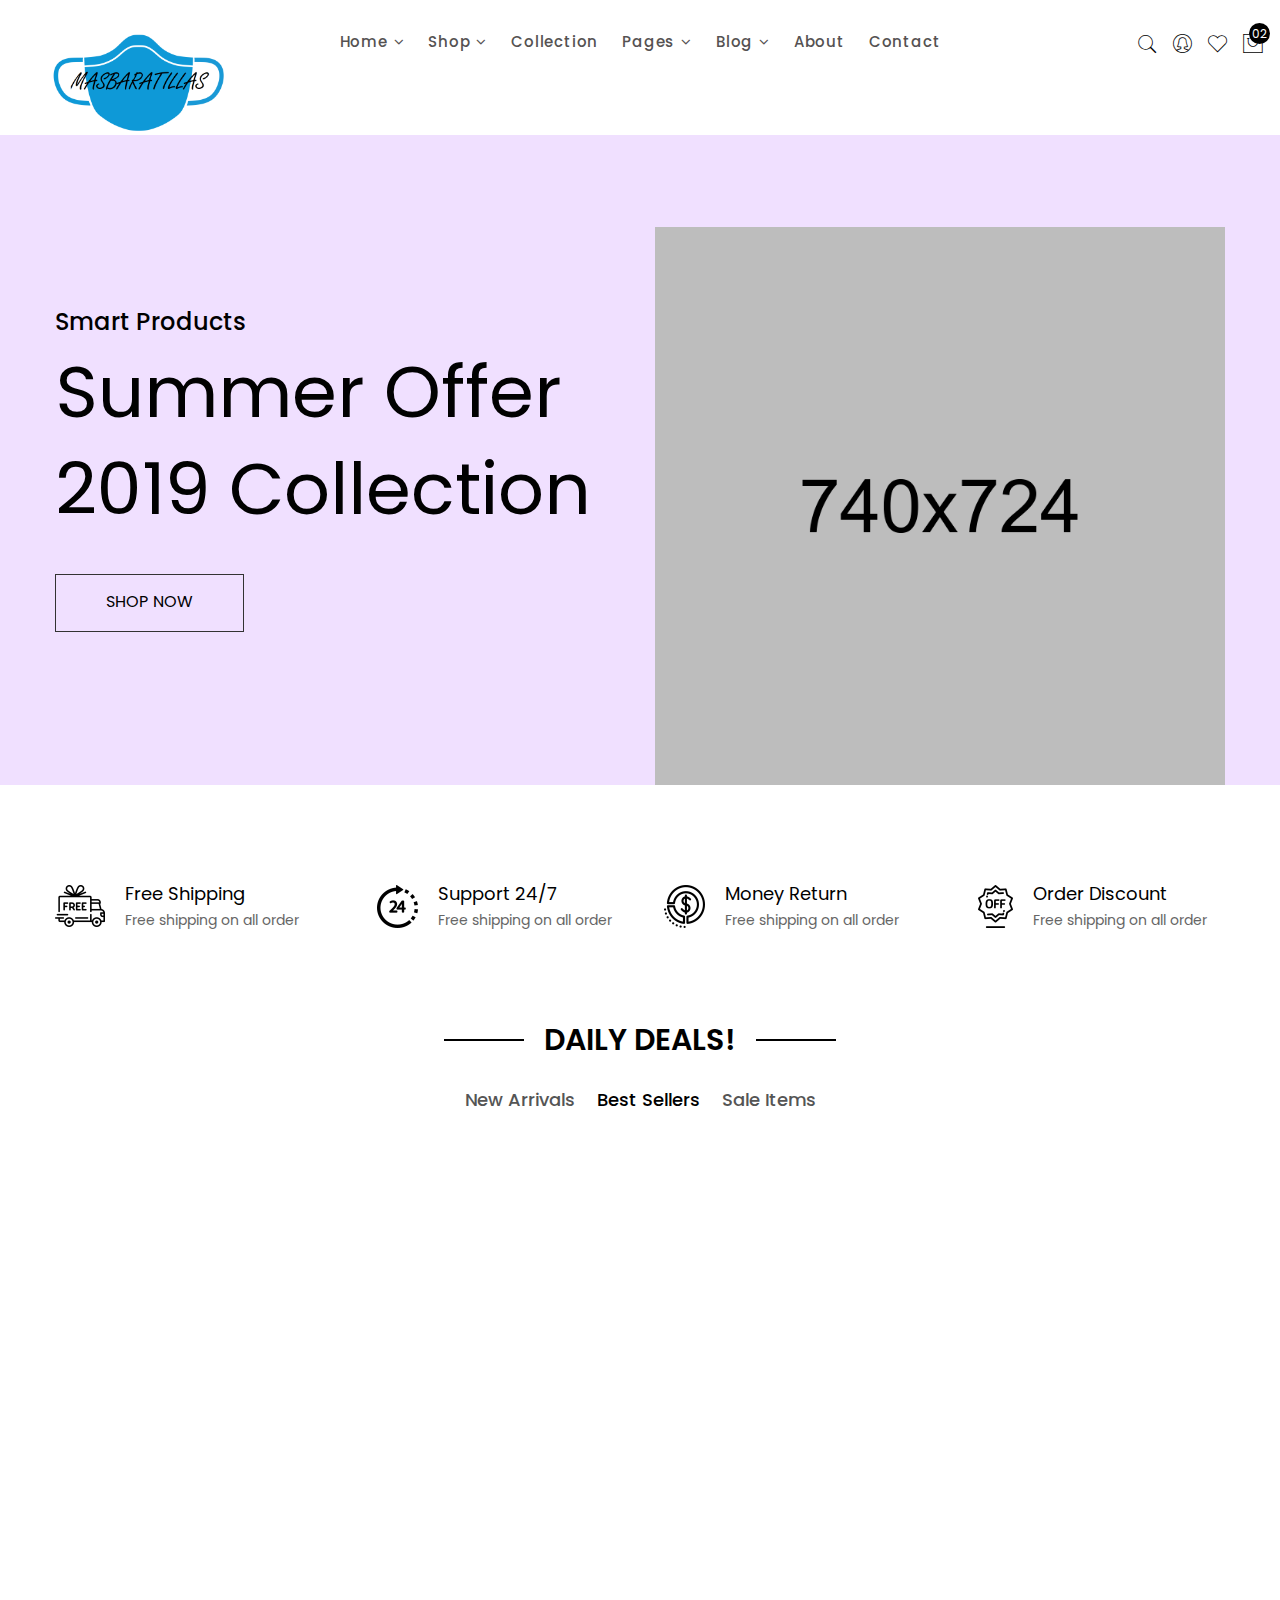
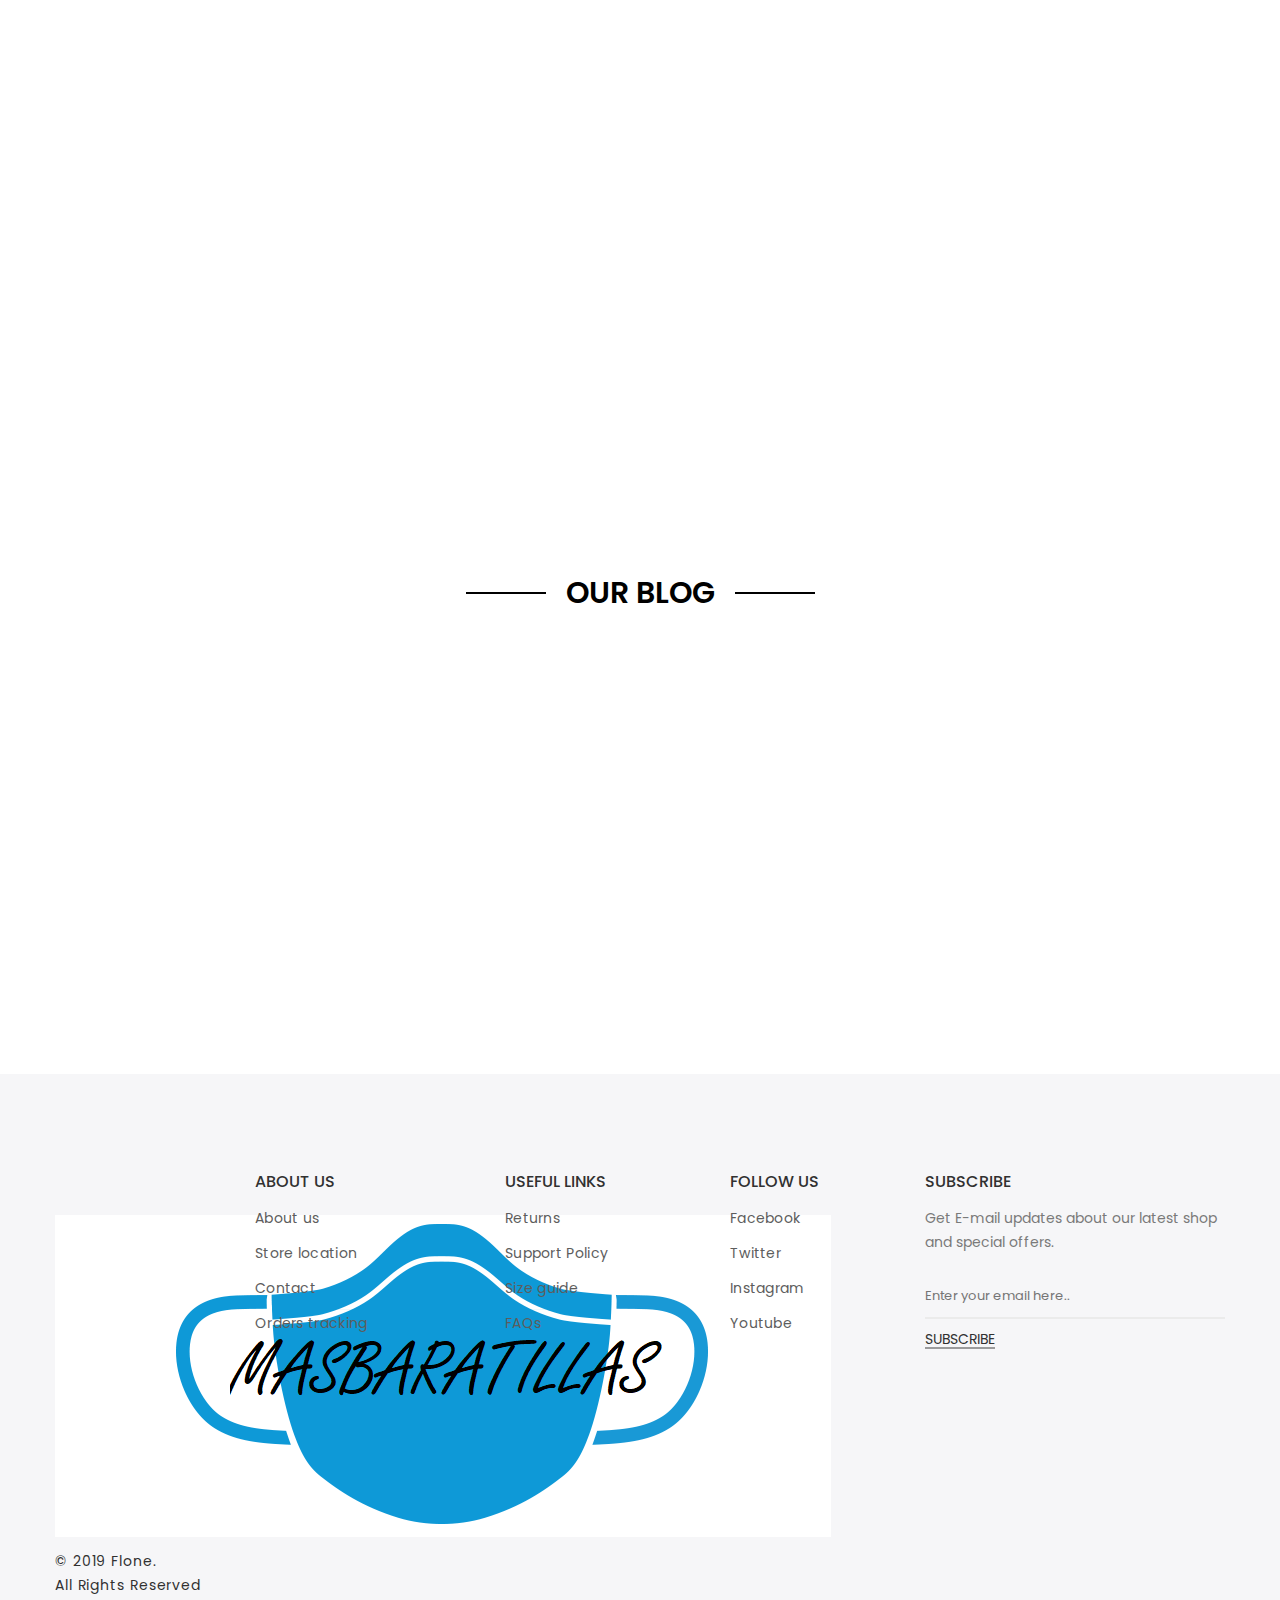
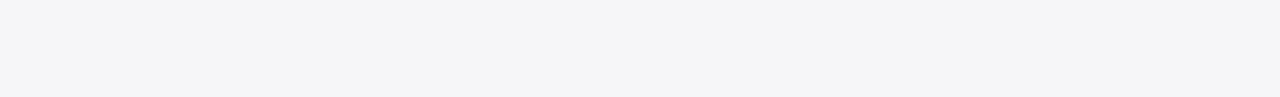
==== commit 6dbd648d: "logo web" ====
--- a/Masbaratillas/site/index.html
+++ b/Masbaratillas/site/index.html
@@ -32,7 +32,8 @@
             <div class="col-xl-2 col-lg-2 col-md-6 col-4">
                 <div class="logo">
                     <a href="index.html">
-                        <img alt="" src="assets/img/logo/logo.png">
+                        <img alt="" src="assets/img/logo/logo.png" style="
+                        height: 103px;">
                     </a>
                 </div>
             </div>
